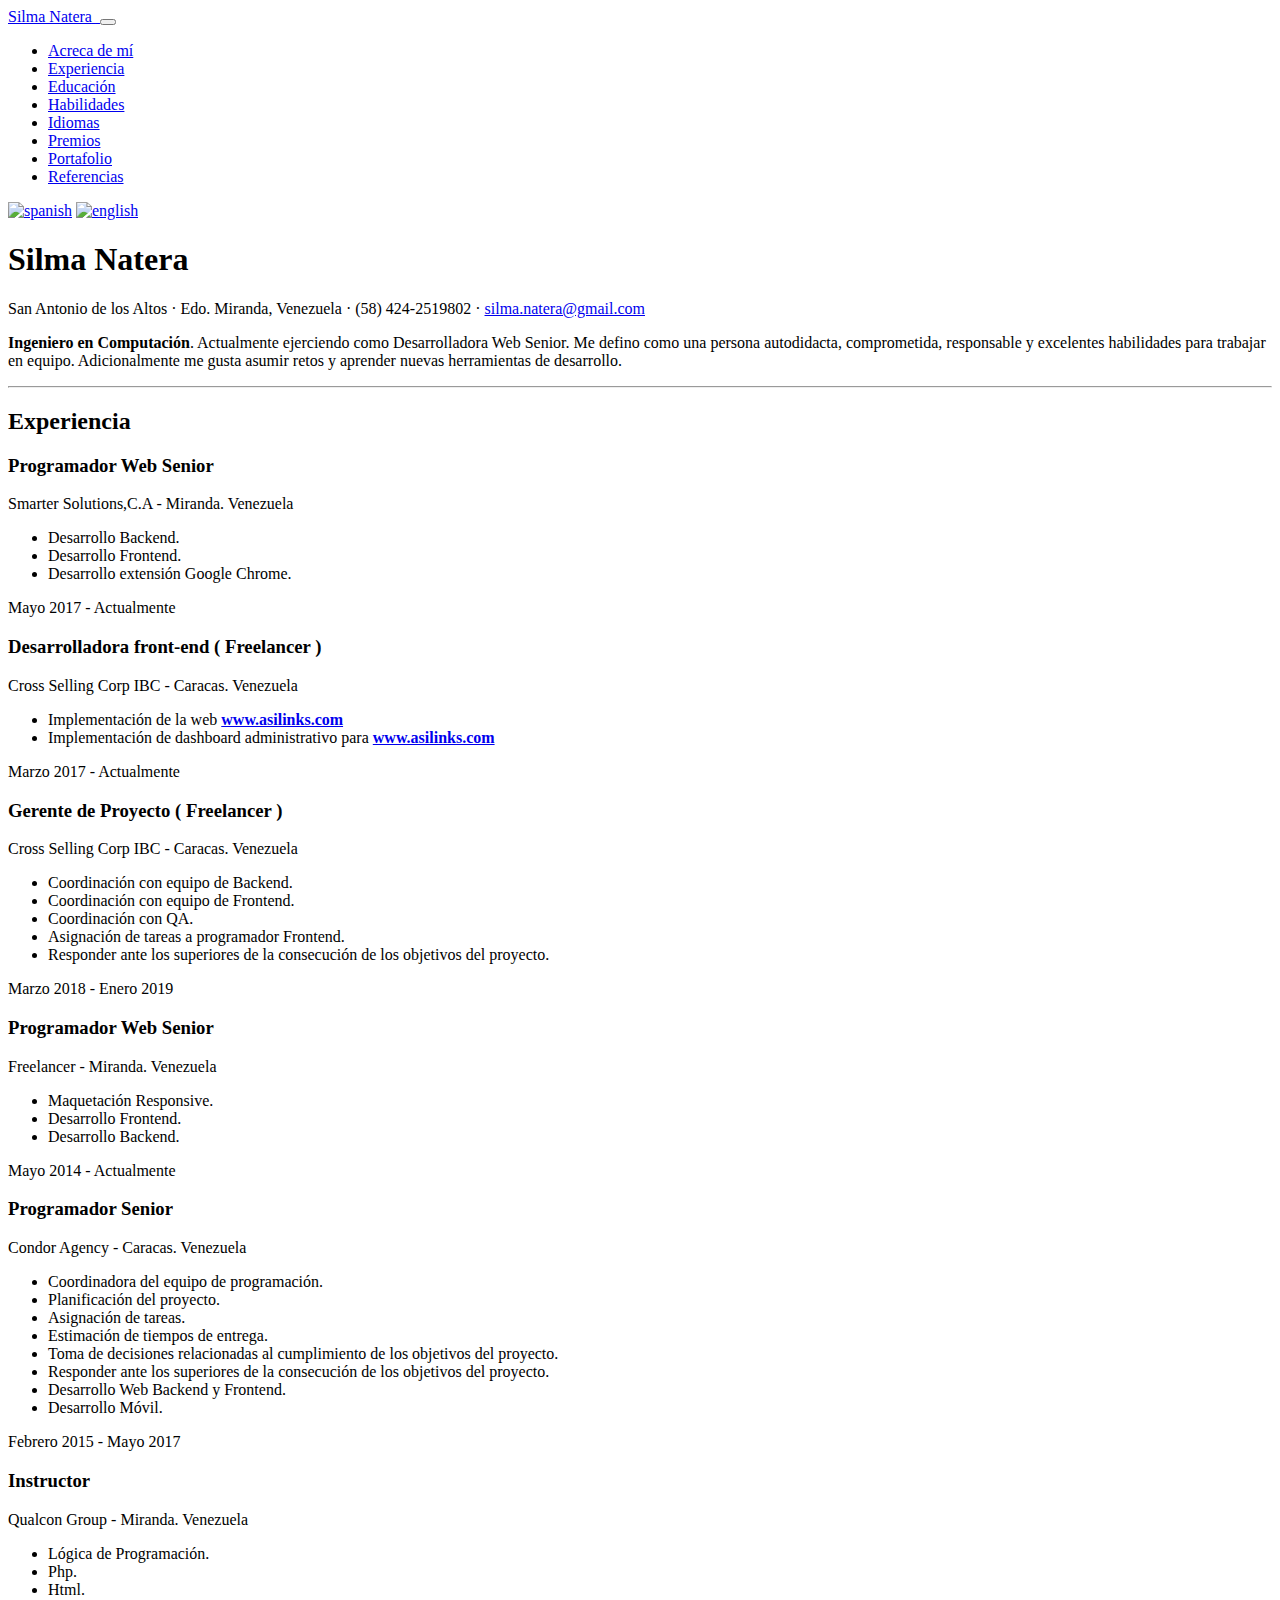
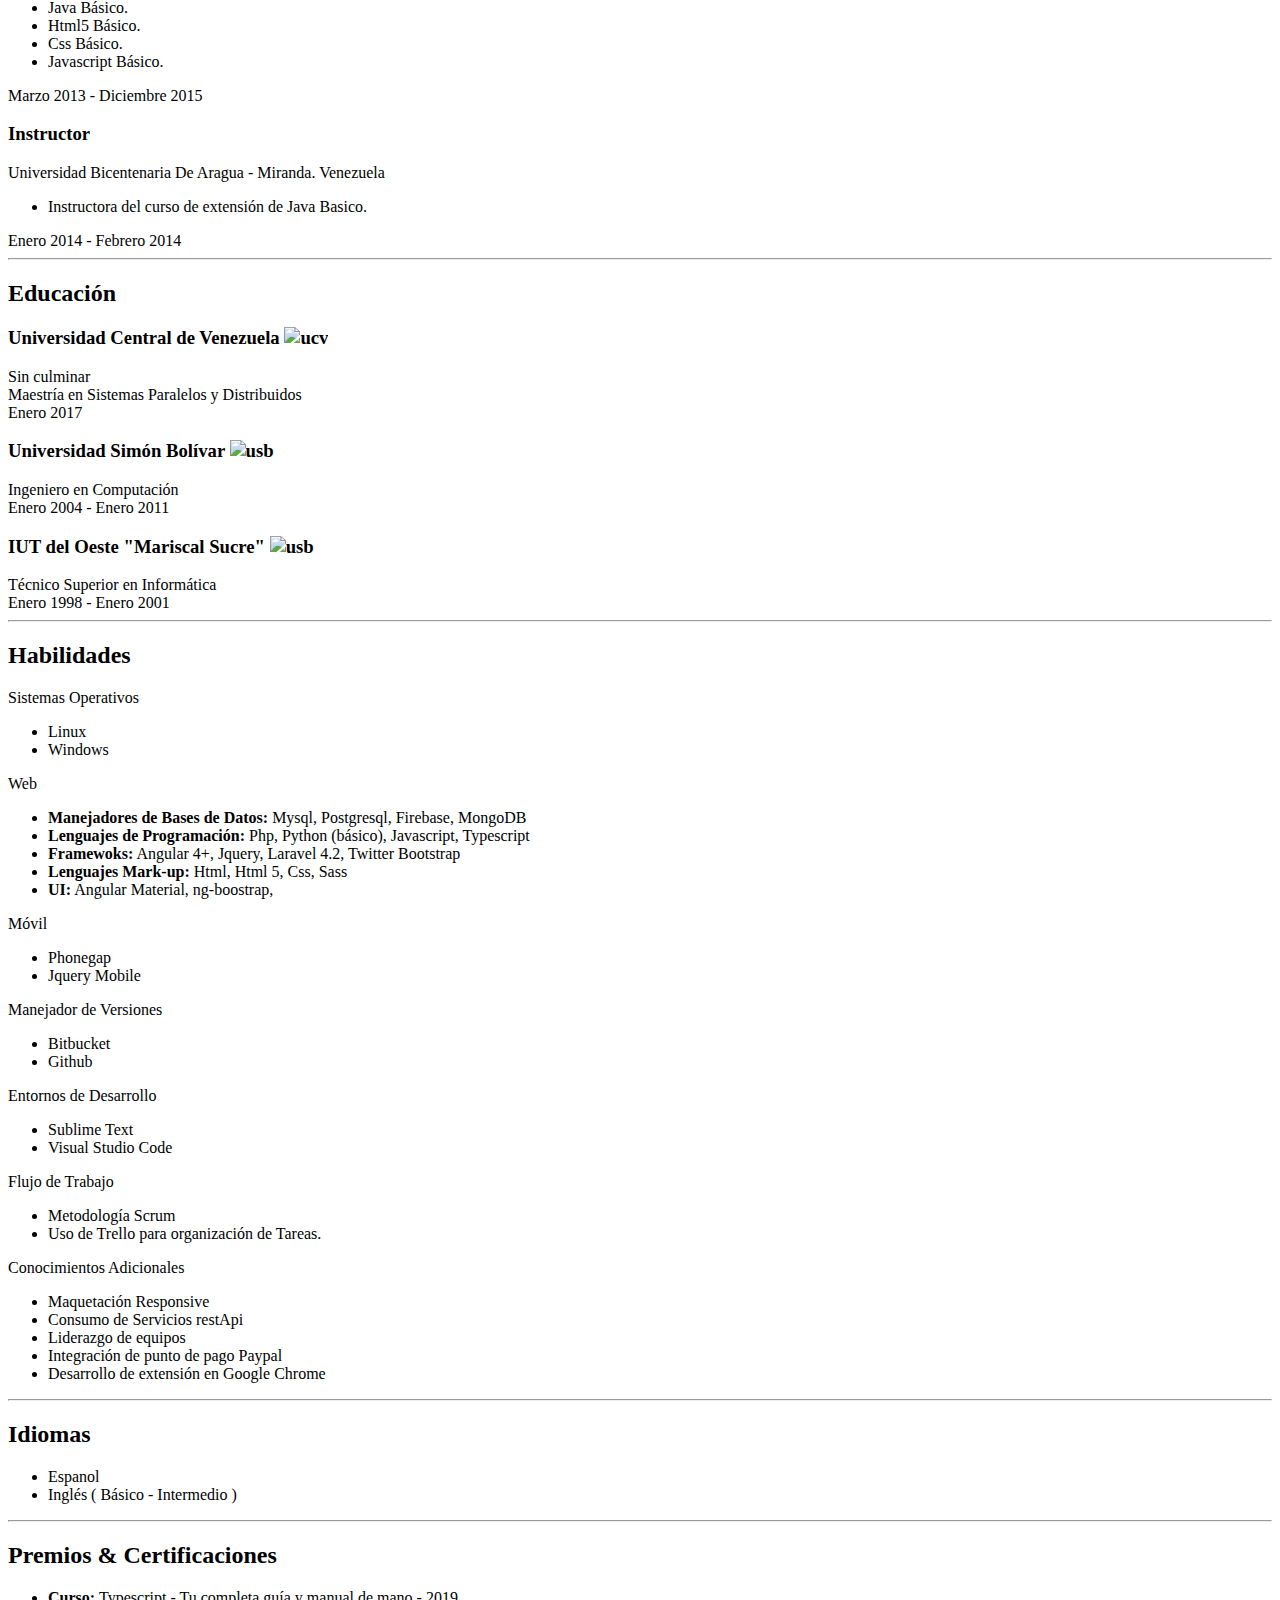
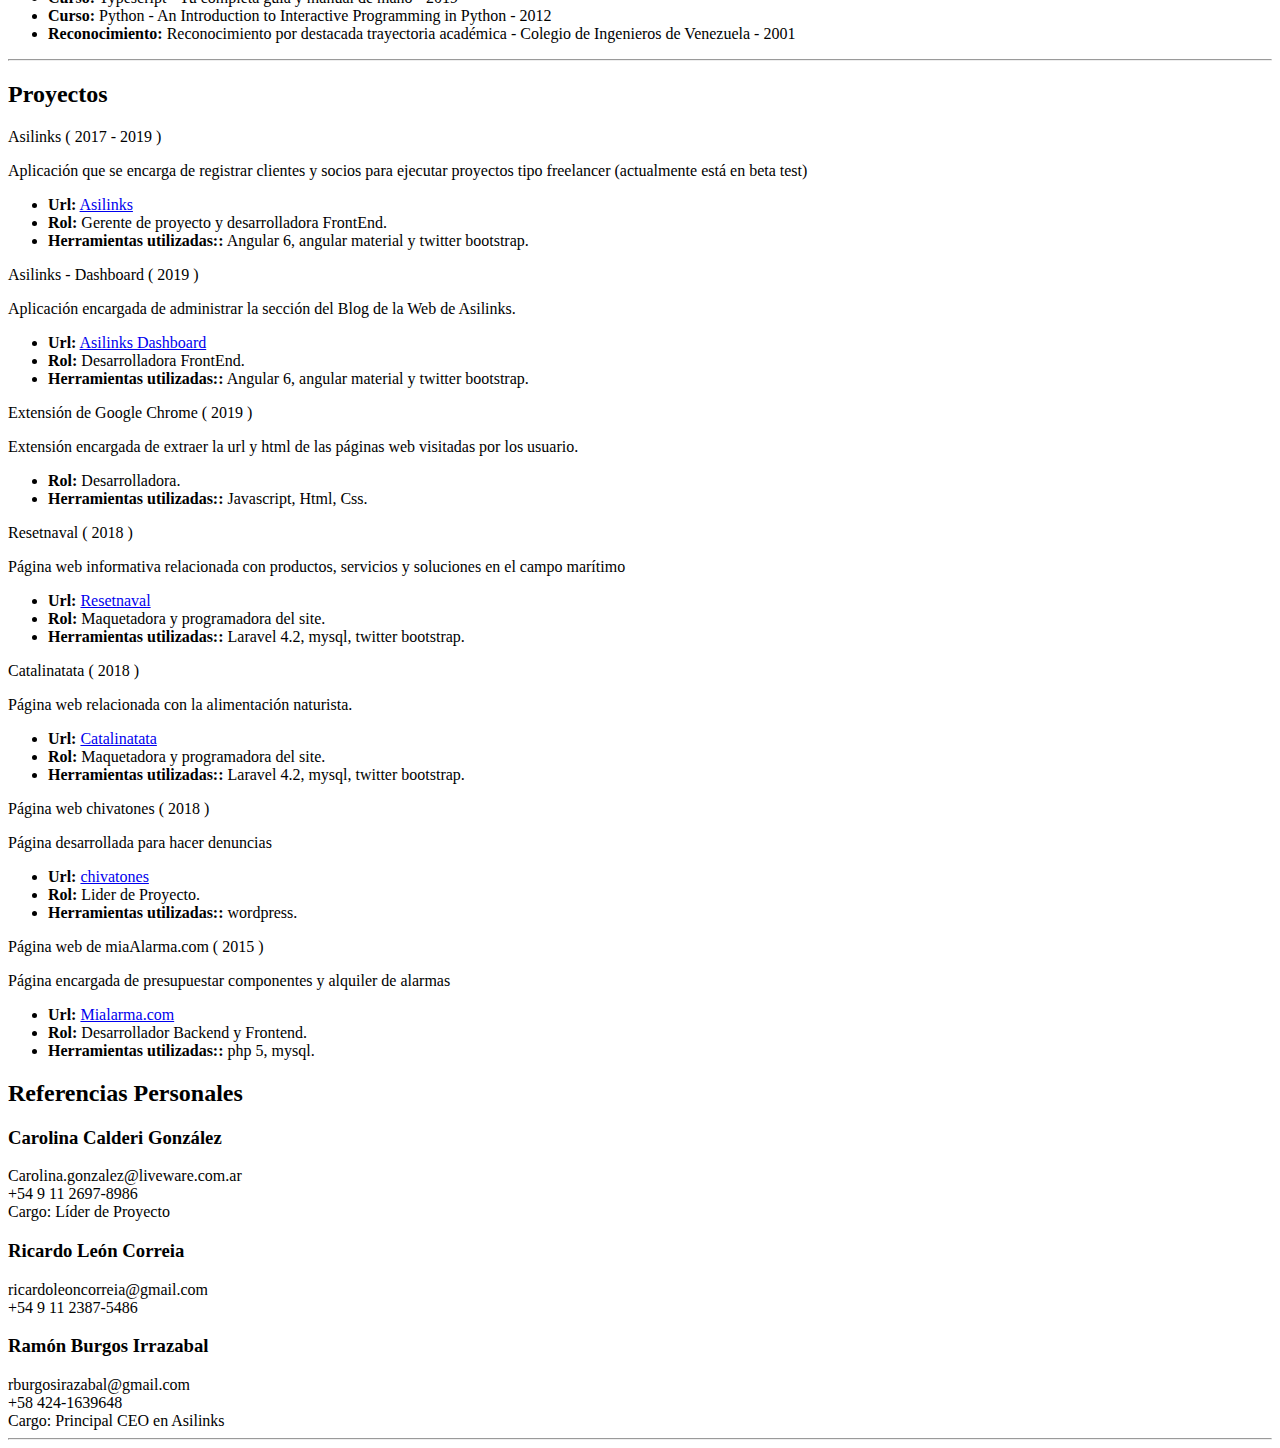
==== index.html @ e9c1b1b8 "Added new lenguage" ====
<!DOCTYPE html>
<html lang="en">

<head>

  <meta charset="utf-8">
  <meta name="viewport" content="width=device-width, initial-scale=1, shrink-to-fit=no">
  <meta name="description" content="">
  <meta name="author" content="">

  <title>Resume - Silma Natera</title>

  <!-- Bootstrap core CSS -->
  <link href="vendor/bootstrap/css/bootstrap.min.css" rel="stylesheet">

  <!-- Custom fonts for this template -->
  <link href="https://fonts.googleapis.com/css?family=Saira+Extra+Condensed:500,700" rel="stylesheet">
  <link href="https://fonts.googleapis.com/css?family=Muli:400,400i,800,800i" rel="stylesheet">
  <link href="vendor/fontawesome-free/css/all.min.css" rel="stylesheet">

  <!-- Custom styles for this template -->
  <link href="css/resume.min.css" rel="stylesheet">
  <link rel="stylesheet" href="css/personal.css">

</head>

<body id="page-top">

  <nav class="navbar navbar-expand-lg navbar-dark bg-primary fixed-top" id="sideNav">
    <a class="navbar-brand js-scroll-trigger" href="#page-top">
      <span class="d-block d-lg-none">Silma Natera</span>
      <span class="d-none d-lg-block">
        <img class="img-fluid img-profile rounded-circle mx-auto mb-2" src="img/perfil.png" alt="">
      </span>
    </a>
    <button class="navbar-toggler" type="button" data-toggle="collapse" data-target="#navbarSupportedContent" aria-controls="navbarSupportedContent" aria-expanded="false" aria-label="Toggle navigation">
      <span class="navbar-toggler-icon"></span>
    </button>
    <div class="collapse navbar-collapse" id="navbarSupportedContent">
      <ul class="navbar-nav">
        <li class="nav-item">
          <a class="nav-link js-scroll-trigger" href="#about">Acreca de mí</a>
        </li>
        <li class="nav-item">
          <a class="nav-link js-scroll-trigger" href="#experience">Experiencia</a>
        </li>
        <li class="nav-item">
          <a class="nav-link js-scroll-trigger" href="#education">Educación</a>
        </li>
        <li class="nav-item">
          <a class="nav-link js-scroll-trigger" href="#skills">Habilidades</a>
        </li>
        <li class="nav-item">
          <a class="nav-link js-scroll-trigger" href="#interests">Idiomas</a>
        </li>
        <li class="nav-item">
          <a class="nav-link js-scroll-trigger" href="#awards">Premios</a>
        </li>
        <li class="nav-item">
            <a class="nav-link js-scroll-trigger" href="#proyects">Portafolio</a>
          </li>
        <li class="nav-item">
          <a class="nav-link js-scroll-trigger" href="#references">Referencias</a>
        </li>
        
      </ul>
    </div>
  </nav>

  <div class="container-fluid p-0">
    <div class="w-100 flags"> 
      <a href="index.html"> <img class="img-fluid img-profile rounded-circle mx-auto mb-2" src="img/spanishbig.png" alt="spanish"></a>
      <a href="index-eng.html"><img class="img-fluid img-profile rounded-circle mx-auto mb-2" src="img/englishbig.png" alt="english"></a>
    </div>
    <section class="resume-section p-3 p-lg-5 d-flex align-items-center" id="about">
      <div class="w-100">
        <h1 class="mb-0">Silma
          <span class="text-primary">Natera</span>
        </h1>
        <div class="subheading mb-5">San Antonio de los Altos · Edo. Miranda, Venezuela · (58) 424-2519802 ·
          <a href="#">silma.natera@gmail.com</a>
        </div>
        <p class="lead mb-5">
          <b>Ingeniero en Computación</b>. Actualmente ejerciendo como Desarrolladora Web Senior. Me defino
          como una persona autodidacta, comprometida, responsable y excelentes habilidades para trabajar
          en equipo. Adicionalmente me gusta asumir retos y aprender nuevas herramientas de desarrollo.
        </p>
        <div class="social-icons">
          <a href="https://www.linkedin.com/in/silma-natera-71677119/" target="_blank">
            <i class="fab fa-linkedin-in"></i>
          </a>
          <a href="#">
            <i class="fab fa-github"></i>
          </a>
          <!-- <a href="#">
            <i class="fab fa-github"></i>
          </a>
          <a href="#">
            <i class="fab fa-twitter"></i>
          </a>
          <a href="#">
            <i class="fab fa-facebook-f"></i>
          </a> -->
        </div>
      </div>
    </section>

    <hr class="m-0">

    <section class="resume-section p-3 p-lg-5 d-flex justify-content-center" id="experience">
      <div class="w-100">
        <h2 class="mb-5">Experiencia</h2>

        <div class="resume-item d-flex flex-column flex-md-row justify-content-between mb-5">
          <div class="resume-content">
            <h3 class="mb-0">Programador Web Senior</h3>
            <div class="subheading mb-3">Smarter Solutions,C.A - Miranda. Venezuela </div>
            <ul class="fa-ul mb-0">
              <li>
                <i class="fa-li fa fa-check"></i>
                Desarrollo Backend.
              </li>
              <li>
                <i class="fa-li fa fa-check"></i>
                Desarrollo Frontend.
              </li>
              <li>
                <i class="fa-li fa fa-check"></i>
                Desarrollo extensión Google Chrome.
              </li>
            </ul>
          </div>
          <div class="resume-date text-md-right">
            <span class="text-primary">Mayo 2017 - Actualmente</span>
          </div>
        </div>

        <div class="resume-item d-flex flex-column flex-md-row justify-content-between mb-5">
          <div class="resume-content">
            <h3 class="mb-0">Desarrolladora front-end ( Freelancer )</h3>
            <div class="subheading mb-3">Cross Selling Corp IBC - Caracas. Venezuela </div>
            <ul class="fa-ul mb-0">
              <li>
                <i class="fa-li fa fa-check"></i>
                Implementación de la web <b><a href="https://dev.asilinks.com/" target="_blank">www.asilinks.com</a></b>
              </li>
              <li>
                <i class="fa-li fa fa-check"></i>
                Implementación de dashboard administrativo para <b><a href="https://dev.asilinks.com/" target="_blank">www.asilinks.com</a></b>
              </li>
            </ul>
          </div>
          <div class="resume-date text-md-right">
            <span class="text-primary">Marzo 2017 - Actualmente</span>
          </div>
        </div>

       

        <div class="resume-item d-flex flex-column flex-md-row justify-content-between mb-5">
          <div class="resume-content">
            <h3 class="mb-0">Gerente de Proyecto ( Freelancer )</h3>
            <div class="subheading mb-3">Cross Selling Corp IBC - Caracas. Venezuela</div>
            <ul class="fa-ul mb-0">
              <li>
                <i class="fa-li fa fa-check"></i>
                Coordinación con equipo de Backend.
              </li>
              <li>
                <i class="fa-li fa fa-check"></i>
                Coordinación con equipo de Frontend.
              </li>
              <li>
                <i class="fa-li fa fa-check"></i>
                Coordinación con QA.
              </li>
              <li>
                <i class="fa-li fa fa-check"></i>
                Asignación de tareas a programador Frontend.
              </li>
              <li>
                <i class="fa-li fa fa-check"></i>
                Responder ante los superiores de la consecución de los objetivos del proyecto.
              </li>
            </ul>
          </div>
          <div class="resume-date text-md-right">
            <span class="text-primary">Marzo 2018 - Enero 2019</span>
          </div>
        </div>

        <div class="resume-item d-flex flex-column flex-md-row justify-content-between mb-5">
          <div class="resume-content">
            <h3 class="mb-0">Programador Web Senior</h3>
            <div class="subheading mb-3">Freelancer - Miranda. Venezuela </div>
            <ul class="fa-ul mb-0">
              <li>
                <i class="fa-li fa fa-check"></i>
                Maquetación Responsive.
              </li>
              <li>
                <i class="fa-li fa fa-check"></i>
                Desarrollo Frontend.
              </li>
              <li>
                <i class="fa-li fa fa-check"></i>
                Desarrollo Backend.
              </li>
            </ul>
          </div>
          <div class="resume-date text-md-right">
            <span class="text-primary">Mayo 2014 - Actualmente</span>
          </div>
        </div>

        <div class="resume-item d-flex flex-column flex-md-row justify-content-between mb-5">
          <div class="resume-content">
            <h3 class="mb-0">Programador Senior</h3>
            <div class="subheading mb-3">Condor Agency - Caracas. Venezuela</div>
            <ul class="fa-ul mb-0">
              <li>
                <i class="fa-li fa fa-check"></i>
                Coordinadora del equipo de programación.
              </li>
              <li>
                <i class="fa-li fa fa-check"></i>
                Planificación del proyecto.
              </li>
              <li>
                <i class="fa-li fa fa-check"></i>
                Asignación de tareas.
              </li>
              <li>
                <i class="fa-li fa fa-check"></i>
                Estimación de tiempos de entrega.
              </li>
              <li>
                <i class="fa-li fa fa-check"></i>
                Toma de decisiones relacionadas al cumplimiento de los objetivos del proyecto.
              </li>
              <li>
                <i class="fa-li fa fa-check"></i>
                Responder ante los superiores de la consecución de los objetivos del proyecto.
              </li>
              <li>
                <i class="fa-li fa fa-check"></i>
                Desarrollo Web Backend y Frontend.
              </li>
              <li>
                <i class="fa-li fa fa-check"></i>
                Desarrollo Móvil.
              </li>
            </ul>
          </div>
          <div class="resume-date text-md-right">
            <span class="text-primary">Febrero 2015 - Mayo 2017</span>
          </div>
        </div>

        <div class="resume-item d-flex flex-column flex-md-row justify-content-between mb-5">
          <div class="resume-content">
            <h3 class="mb-0">Instructor</h3>
            <div class="subheading mb-3">Qualcon Group - Miranda. Venezuela</div>
            <ul class="fa-ul mb-0">
              <li>
                <i class="fa-li fa fa-check"></i>
                Lógica de Programación.
              </li>
              <li>
                <i class="fa-li fa fa-check"></i>
                Php.
              </li>
              <li>
                <i class="fa-li fa fa-check"></i>
                Html.
              </li>
              <li>
                <i class="fa-li fa fa-check"></i>
                Java Básico.
              </li>
              <li>
                <i class="fa-li fa fa-check"></i>
                Html5 Básico.
              </li>
              <li>
                <i class="fa-li fa fa-check"></i>
                Css Básico.
              </li>
              <li>
                <i class="fa-li fa fa-check"></i>
                Javascript Básico.
              </li>
            </ul>
          </div>
          <div class="resume-date text-md-right">
            <span class="text-primary">Marzo 2013 - Diciembre 2015</span>
          </div>
        </div>

        <div class="resume-item d-flex flex-column flex-md-row justify-content-between">
          <div class="resume-content">
            <h3 class="mb-0">Instructor</h3>
            <div class="subheading mb-3">Universidad Bicentenaria De Aragua - Miranda. Venezuela</div>
            <ul class="fa-ul mb-0">
              <li>
                <i class="fa-li fa fa-check"></i>
                Instructora del curso de extensión de Java Basico.
              </li>
            </ul>
          </div>
          <div class="resume-date text-md-right">
            <span class="text-primary">Enero 2014 - Febrero 2014</span>
          </div>
        </div>

      </div>

    </section>

    <hr class="m-0">

    <section class="resume-section p-3 p-lg-5 d-flex align-items-center" id="education">
      <div class="w-100">
        <h2 class="mb-5">Educación</h2>

        <div class="resume-item d-flex flex-column flex-md-row justify-content-between mb-5">
          <div class="resume-content">
            <h3 class="mb-0">Universidad Central de Venezuela <img src="img/ucv.jpeg" alt="ucv" style="width:10%"></h3>
            <div class="subheading mb-3"> Sin culminar</div>
            <div>Maestría en Sistemas Paralelos y Distribuidos</div>
            
          </div>
          <div class="resume-date text-md-right">
            <span class="text-primary">Enero 2017</span>
          </div>
        </div>

        <div class="resume-item d-flex flex-column flex-md-row justify-content-between mb-5">
          <div class="resume-content">
            <h3 class="mb-0">Universidad Simón Bolívar <img src="img/usb.png" alt="usb" style="width:10%"></h3>
            <div class="subheading mb-3"> Ingeniero en Computación</div>
            
          </div>
          <div class="resume-date text-md-right">
            <span class="text-primary">Enero 2004 - Enero 2011</span>
          </div>
        </div>

        <div class="resume-item d-flex flex-column flex-md-row justify-content-between mb-5">
          <div class="resume-content">
            <h3 class="mb-0">IUT del Oeste "Mariscal Sucre" <img src="img/iutoms.jpeg" alt="usb" style="width:10%"></h3>
            <div class="subheading mb-3"> Técnico Superior en Informática</div>
            
          </div>
          <div class="resume-date text-md-right">
            <span class="text-primary">Enero 1998 - Enero 2001</span>
          </div>
        </div>

      </div>
    </section>

    <hr class="m-0">

    <section class="resume-section p-3 p-lg-5 d-flex align-items-center" id="skills">
      <div class="w-100">
        <h2 class="mb-5">Habilidades</h2>
        <div class="subheading">Sistemas Operativos</div>
        <ul class="fa-ul mb-0">
          <li>
            <i class="fa-li fa fa-check"></i>
            Linux
          </li>
          <li>
            <i class="fa-li fa fa-check"></i>
            Windows
          </li>
        </ul>
        
        <div class="mb-3"></div>
        <div class="subheading">Web</div>
        <ul class="fa-ul mb-0">
          <li>
            <i class="fa-li fa fa-check"></i>
            <b>Manejadores de Bases de Datos:</b>
            Mysql, Postgresql, Firebase, MongoDB
          </li>
          <li>
            <i class="fa-li fa fa-check"></i>
            <b>Lenguajes de Programación:</b>
            Php, Python (básico), Javascript, Typescript
          </li>
          <li>
            <i class="fa-li fa fa-check"></i>
            <b>Framewoks:</b>
            Angular 4+, Jquery, Laravel 4.2, Twitter Bootstrap
          </li>
          <li>
            <i class="fa-li fa fa-check"></i>
            <b>Lenguajes Mark-up:</b>
            Html, Html 5, Css, Sass  
          </li>
          <li>
            <i class="fa-li fa fa-check"></i>
            <b>UI:</b>
            Angular Material, ng-boostrap, 
          </li>
        </ul>

        <div class="mb-3"></div>
        <div class="subheading">Móvil</div>
        <ul class="fa-ul mb-0">
          <li>
            <i class="fa-li fa fa-check"></i>
            Phonegap
          </li>
          <li>
            <i class="fa-li fa fa-check"></i>
            Jquery Mobile
          </li>
        </ul>

        <div class="mb-3"></div>
        <div class="subheading">Manejador de Versiones</div>
        <ul class="fa-ul mb-0">
          <li>
            <i class="fa-li fa fa-check"></i>
            Bitbucket
          </li>
          <li>
            <i class="fa-li fa fa-check"></i>
            Github
          </li>
        </ul>

        <div class="mb-3"></div>
        <div class="subheading">Entornos de Desarrollo</div>
        <ul class="fa-ul mb-0">
          <li>
            <i class="fa-li fa fa-check"></i>
            Sublime Text
          </li>
          <li>
            <i class="fa-li fa fa-check"></i>
            Visual Studio Code
          </li>
        </ul>

        <div class="mb-3"></div>
        <div class="subheading">Flujo de Trabajo</div>
        <ul class="fa-ul mb-0">
          <li>
            <i class="fa-li fa fa-check"></i>
            Metodología Scrum
          </li>
          <li>
            <i class="fa-li fa fa-check"></i>
            Uso de Trello para organización de Tareas.
          </li>
        </ul>

        <div class="mb-3"></div>
        <div class="subheading">Conocimientos Adicionales</div>
        <ul class="fa-ul mb-0">
          <li>
            <i class="fa-li fa fa-check"></i>
            Maquetación Responsive
          </li>
          <li>
            <i class="fa-li fa fa-check"></i>
            Consumo de Servicios restApi
          </li>
          <li>
            <i class="fa-li fa fa-check"></i>
            Liderazgo de equipos
          </li>
          <li>
            <i class="fa-li fa fa-check"></i>
            Integración de punto de pago Paypal
          </li>
          <li>
            <i class="fa-li fa fa-check"></i>
            Desarrollo de extensión en Google Chrome
          </li>
        </ul>
      </div>
    </section>

    <hr class="m-0">

    <section class="resume-section p-3 p-lg-5 d-flex align-items-center" id="interests">
      <div class="w-100">
        <h2 class="mb-5">Idiomas</h2>
        <ul class="fa-ul mb-0">
          <li>
            <i class="fa-li fa fa-check"></i>
            Espanol
          </li>
          <li>
            <i class="fa-li fa fa-check"></i>
            Inglés ( Básico - Intermedio )
          </li>
        </ul>
      </div>
    </section>

    <hr class="m-0">

    <section class="resume-section p-3 p-lg-5 d-flex align-items-center" id="awards">
      <div class="w-100">
        <h2 class="mb-5">Premios &amp; Certificaciones</h2>
        <ul class="fa-ul mb-0">
          <li>
            <i class="fa-li fa fa-trophy text-warning"></i>
            <b>Curso: </b>Typescript - Tu completa guía y manual de mano - 2019
          </li>
          <li>
            <i class="fa-li fa fa-trophy text-warning"></i>
            <b>Curso: </b>Python - An Introduction to Interactive Programming in Python - 2012
          </li>
          <li>
            <i class="fa-li fa fa-trophy text-warning"></i>
            <b>Reconocimiento: </b>Reconocimiento por destacada trayectoria académica - Colegio de Ingenieros de Venezuela - 2001
          </li>
        </ul>
      </div>
    </section>
  
    <hr class="m-0">

    <section class="resume-section p-3 p-lg-5 d-flex align-items-center" id="proyects">
      <div class="w-100">
        <h2 class="mb-5">Proyectos</h2>

        <div class="subheading">
            Asilinks ( 2017 - 2019 )
          </div>
          <p>Aplicación que se encarga de registrar clientes y socios para ejecutar proyectos tipo freelancer (actualmente está en beta test)</p>
          <ul class="fa-ul mb-0">
            <li>
              <i class="fa-li fa fa-check"></i>
              <b>Url:</b> <a href="https://dev.asilinks.com/" target="_blank">Asilinks</a>
            </li>
            <li>
              <i class="fa-li fa fa-check"></i>
              <b>Rol:</b> Gerente de proyecto y desarrolladora FrontEnd.
            </li>
            <li>
              <i class="fa-li fa fa-check"></i>
              <b>Herramientas utilizadas::</b> Angular 6, angular material y twitter bootstrap.
            </li>
          </ul>
          
          <div class="mb-3"></div>
          <div class="subheading">
              Asilinks - Dashboard ( 2019 )
            </div>
            <p>Aplicación encargada de administrar la sección del Blog de la Web de Asilinks.</p>
            <ul class="fa-ul mb-0">
              <li>
                <i class="fa-li fa fa-check"></i>
                <b>Url:</b> <a href="https://dev.asilinks.com/" target="_blank">Asilinks Dashboard</a>
              </li>
              <li>
                <i class="fa-li fa fa-check"></i>
                <b>Rol:</b> Desarrolladora FrontEnd.
              </li>
              <li>
                <i class="fa-li fa fa-check"></i>
                <b>Herramientas utilizadas::</b> Angular 6, angular material y twitter bootstrap.
              </li>
            </ul>

          <div class="mb-3"></div>
          <div class="subheading">
              Extensión de Google Chrome ( 2019 )
            </div>
            <p>Extensión encargada de extraer la url y html de las páginas web visitadas por los usuario.</p>
            <ul class="fa-ul mb-0">
              <!-- <li>
                <i class="fa-li fa fa-check"></i>
                <b>Url:</b> <a href="http://www.chivatones.com/" target="_blank">chivatones</a>
              </li> -->
              <li>
                <i class="fa-li fa fa-check"></i>
                <b>Rol:</b> Desarrolladora.
              </li>
              <li>
                <i class="fa-li fa fa-check"></i>
                <b>Herramientas utilizadas::</b> Javascript, Html, Css.
              </li>
            </ul>
        
        <div class="mb-3"></div>
        <div class="subheading">
          Resetnaval ( 2018 )
        </div>
        <p>Página web informativa relacionada con productos, servicios y soluciones en el campo marítimo</p>
        <ul class="fa-ul mb-0">
          <li>
            <i class="fa-li fa fa-check"></i>
            <b>Url:</b> <a href="http://resetnaval.com/" target="_blank">Resetnaval</a>
          </li>
          <li>
            <i class="fa-li fa fa-check"></i>
            <b>Rol:</b> Maquetadora y programadora del site.
          </li>
          <li>
            <i class="fa-li fa fa-check"></i>
            <b>Herramientas utilizadas::</b> Laravel 4.2, mysql, twitter bootstrap.
          </li>
        </ul>
        
        <div class="mb-3"></div>
        <div class="subheading">
            Catalinatata ( 2018 )
          </div>
          <p>Página web relacionada con la alimentación naturista.</p>
          <ul class="fa-ul mb-0">
            <li>
              <i class="fa-li fa fa-check"></i>
              <b>Url:</b> <a href="http://catalinatata.com/public/" target="_blank">Catalinatata</a>
            </li>
            <li>
              <i class="fa-li fa fa-check"></i>
              <b>Rol:</b> Maquetadora y programadora del site.
            </li>
            <li>
              <i class="fa-li fa fa-check"></i>
              <b>Herramientas utilizadas::</b> Laravel 4.2, mysql, twitter bootstrap.
            </li>
          </ul>
          
          <div class="mb-3"></div>
          <div class="subheading">
              Página web chivatones ( 2018 )
            </div>
            <p>Página desarrollada para hacer denuncias</p>
            <ul class="fa-ul mb-0">
              <li>
                <i class="fa-li fa fa-check"></i>
                <b>Url:</b> <a href="http://www.chivatones.com/" target="_blank">chivatones</a>
              </li>
              <li>
                <i class="fa-li fa fa-check"></i>
                <b>Rol:</b> Lider de Proyecto.
              </li>
              <li>
                <i class="fa-li fa fa-check"></i>
                <b>Herramientas utilizadas::</b> wordpress.
              </li>
            </ul>

          <div class="mb-3"></div>
          <div class="subheading">
              Página web de miaAlarma.com ( 2015 )
            </div>
            <p>Página encargada de presupuestar componentes y alquiler de alarmas</p>
            <ul class="fa-ul mb-0">
              <li>
                <i class="fa-li fa fa-check"></i>
                <b>Url:</b> <a href="https://www.mialarmavenezuela.com/index.php?pais=VE&lang=ES" target="_blank">Mialarma.com</a>
              </li>
              <li>
                <i class="fa-li fa fa-check"></i>
                <b>Rol:</b> Desarrollador Backend y Frontend.
              </li>
              <li>
                <i class="fa-li fa fa-check"></i>
                <b>Herramientas utilizadas::</b> php 5, mysql.
              </li>
            </ul>
          
      </div>
    </section>

    <section class="resume-section p-3 p-lg-5 d-flex justify-content-center" id="references">
        <div class="w-100">
          <h2 class="mb-5">Referencias Personales</h2>
          
          <div class="resume-item d-flex flex-column flex-md-row justify-content-between mb-5">
            <div class="resume-content">
              <h3 class="mb-0">Carolina Calderi González</h3>
              <div class="subheading mb-3">Carolina.gonzalez@liveware.com.ar</div>
            </div>
            <div class="resume-date text-md-right">
              <span class="text-primary">+54 9 11 2697-8986</span><br>
              <span class="text-primary">Cargo: Líder de Proyecto</span>
            </div>
          </div>

          <div class="resume-item d-flex flex-column flex-md-row justify-content-between mb-5">
            <div class="resume-content">
              <h3 class="mb-0">Ricardo León Correia</h3>
              <div class="subheading mb-3">ricardoleoncorreia@gmail.com</div>
            </div>
            <div class="resume-date text-md-right">
              <span class="text-primary">+54 9 11 2387-5486</span><br>
            </div>
          </div>

          <div class="resume-item d-flex flex-column flex-md-row justify-content-between mb-5">
            <div class="resume-content">
              <h3 class="mb-0">Ramón Burgos Irrazabal</h3>
              <div class="subheading mb-3">rburgosirazabal@gmail.com</div>
            </div>
            <div class="resume-date text-md-right">
              <span class="text-primary">+58 424-1639648</span><br>
              <span class="text-primary">Cargo: Principal CEO en Asilinks</span>
            </div>
          </div>
  
        </div>
  
      </section>
  
      <hr class="m-0">

  </div>

  <!-- Bootstrap core JavaScript -->
  <script src="vendor/jquery/jquery.min.js"></script>
  <script src="vendor/bootstrap/js/bootstrap.bundle.min.js"></script>

  <!-- Plugin JavaScript -->
  <script src="vendor/jquery-easing/jquery.easing.min.js"></script>

  <!-- Custom scripts for this template -->
  <script src="js/resume.min.js"></script>

</body>

</html>
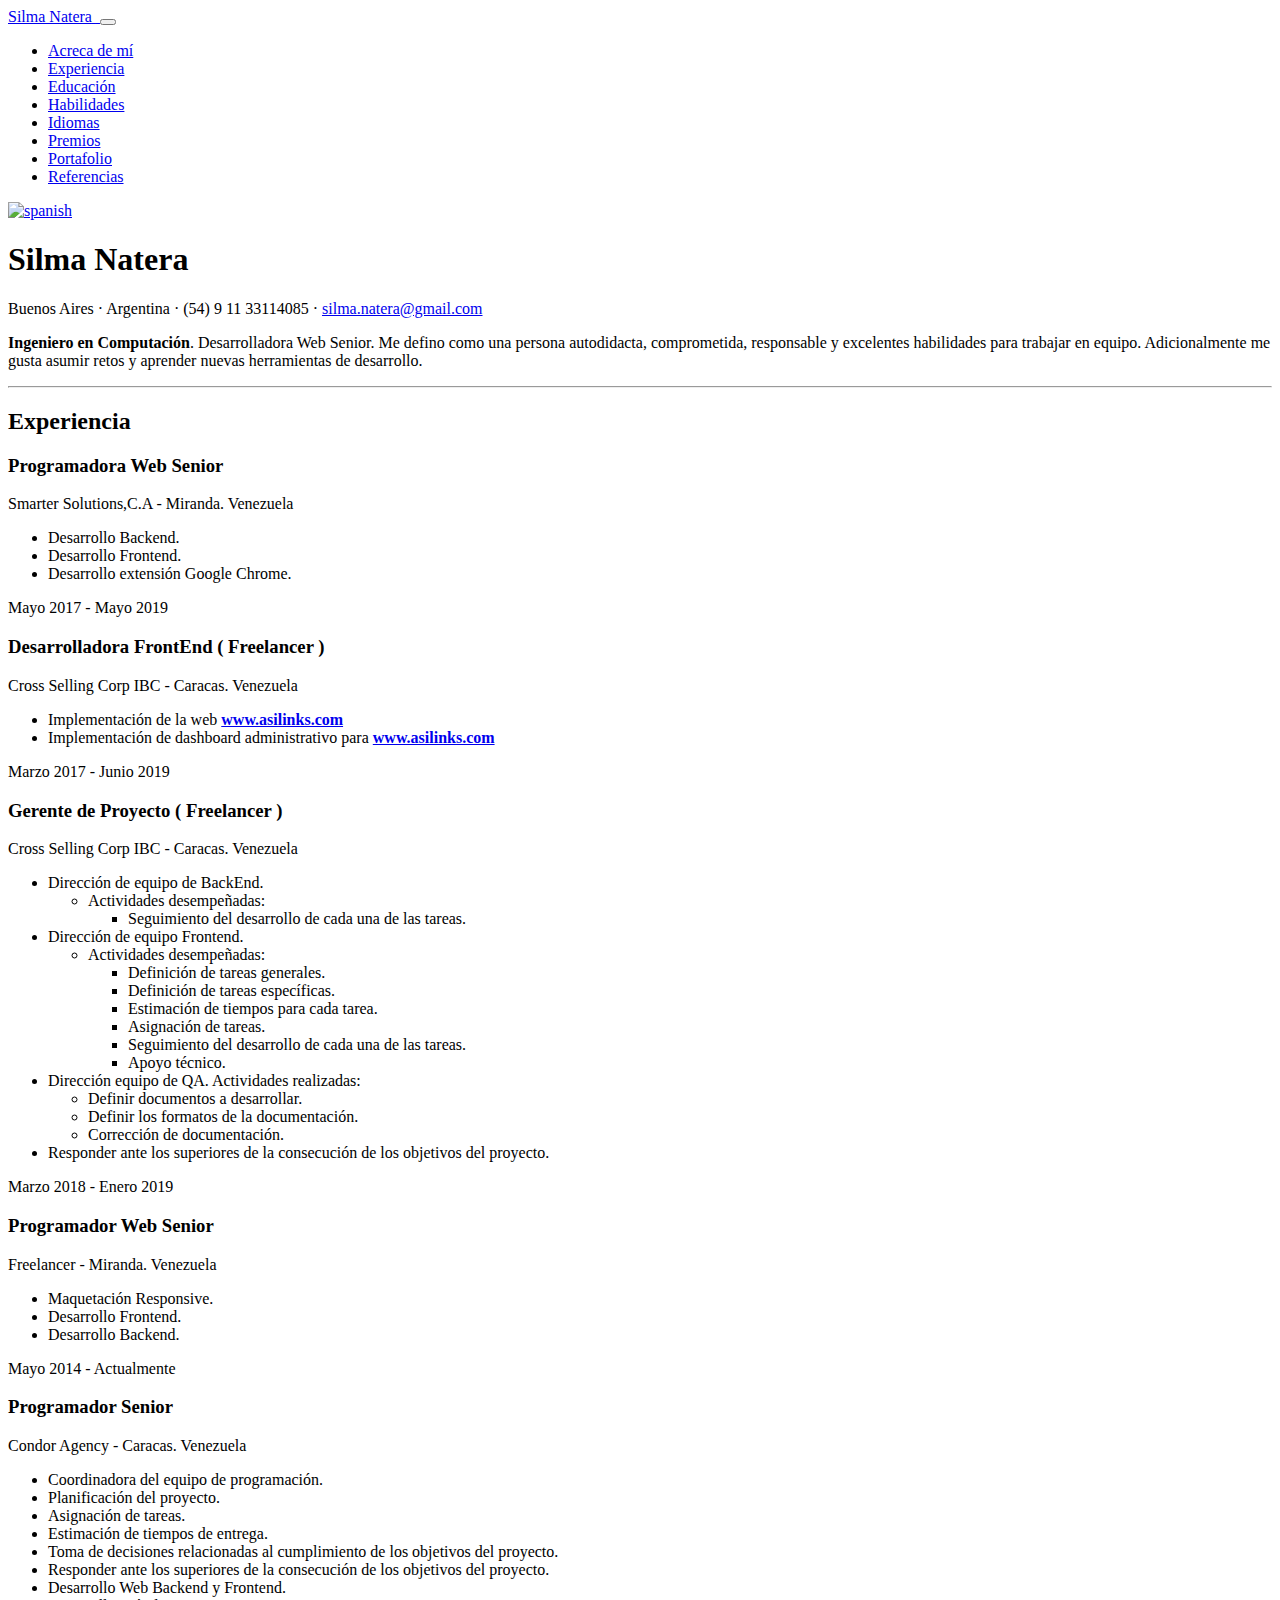
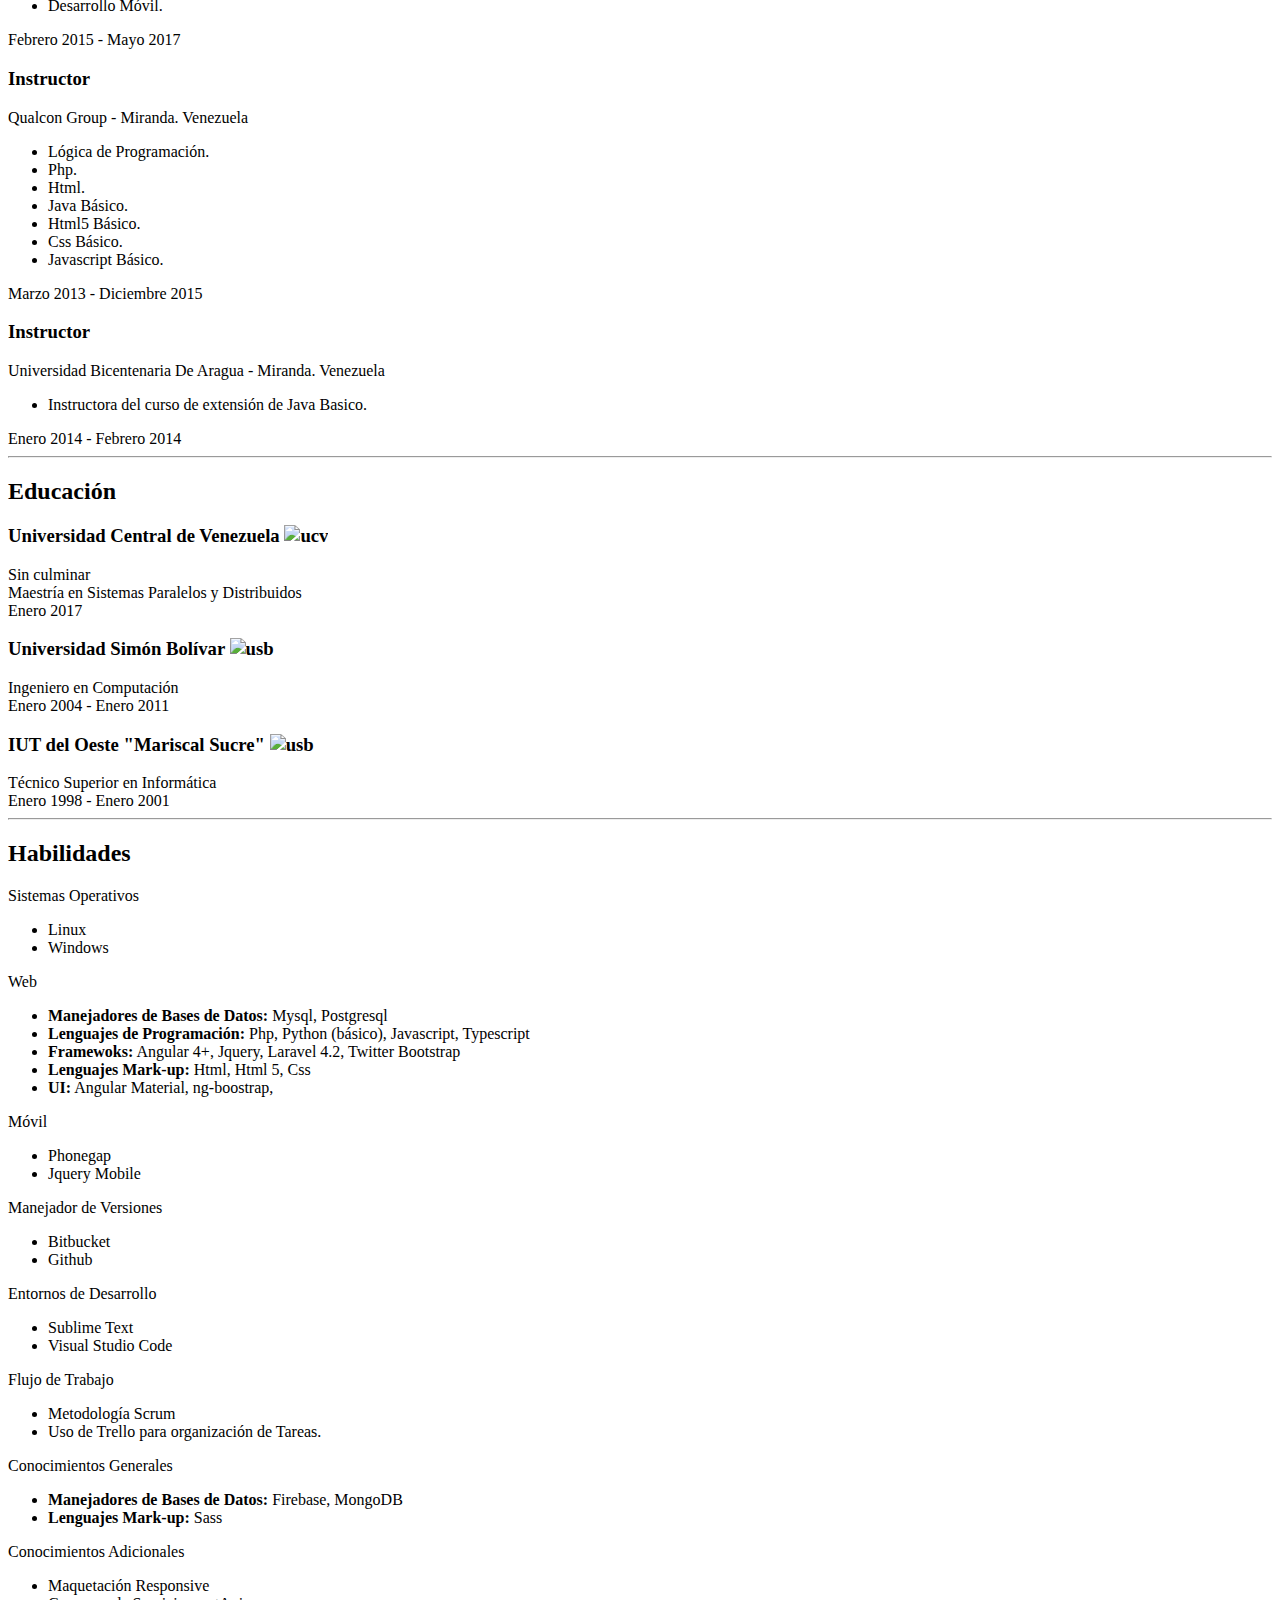
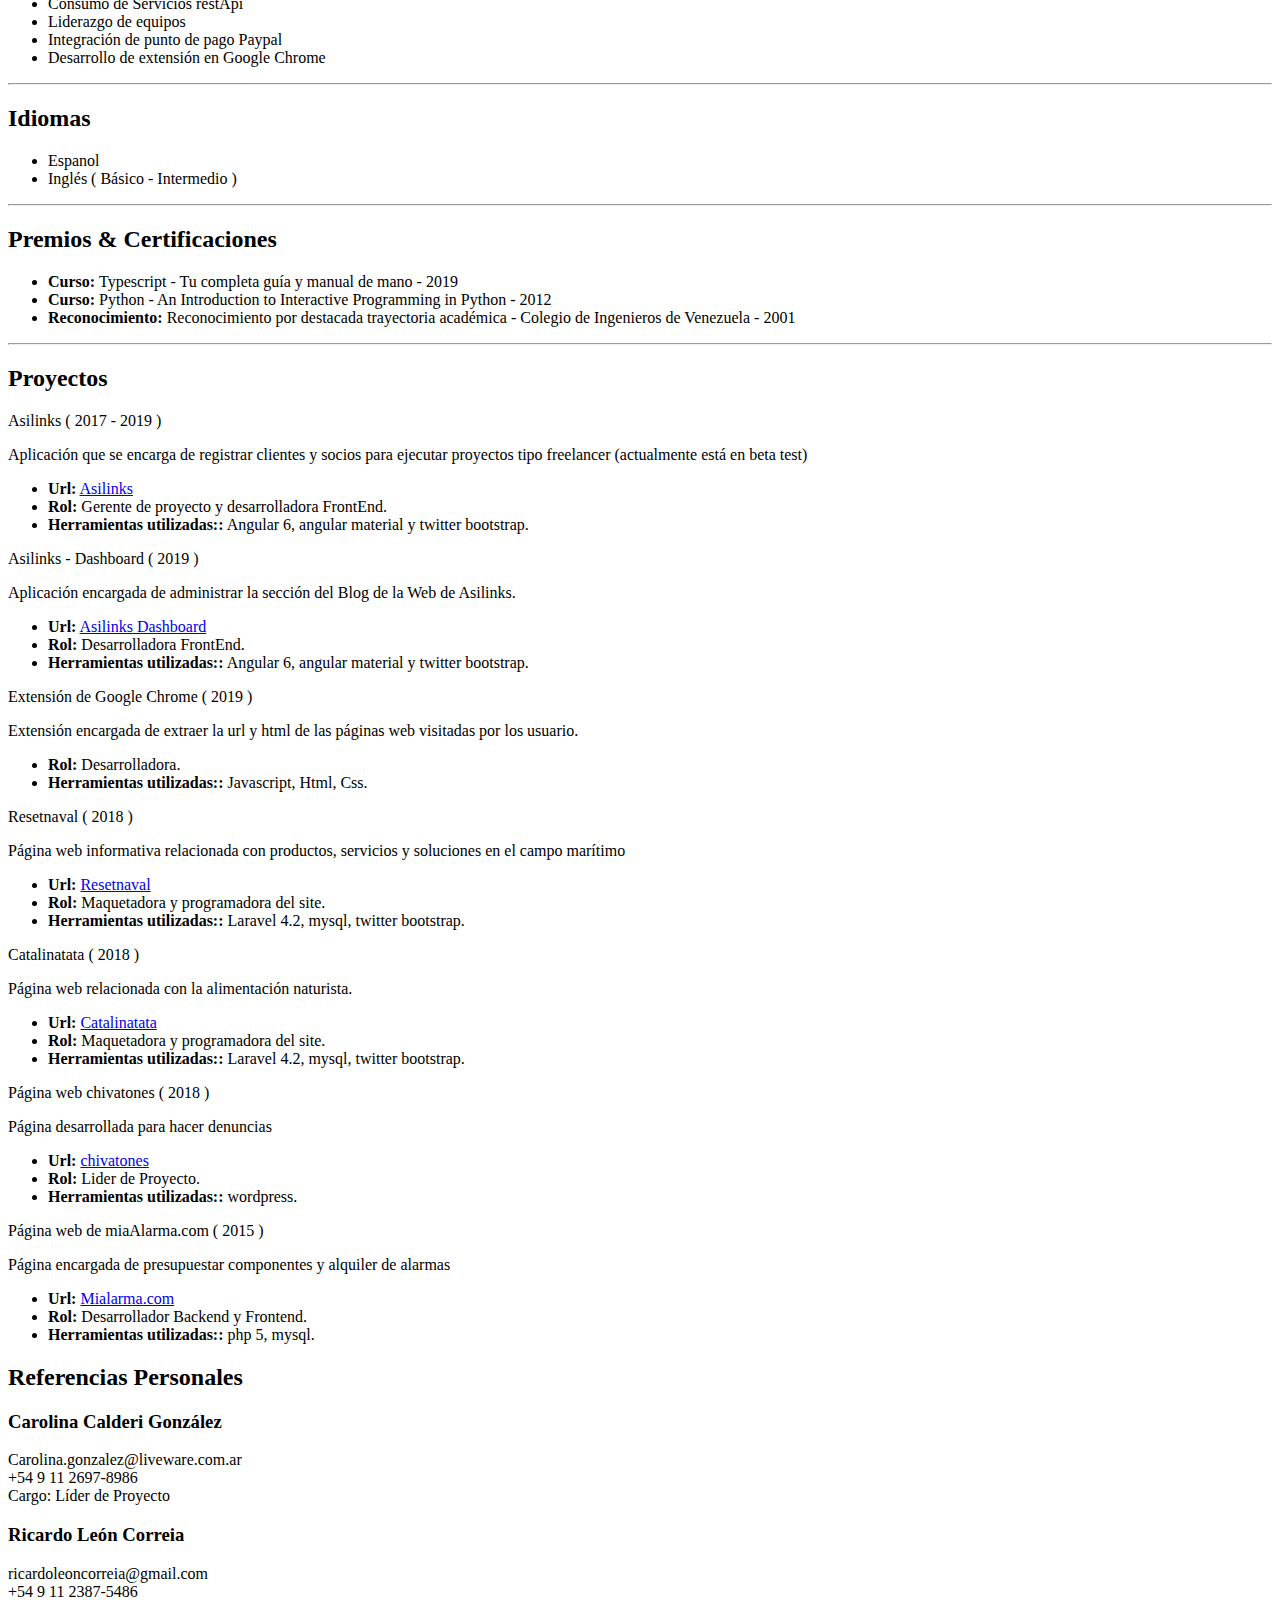
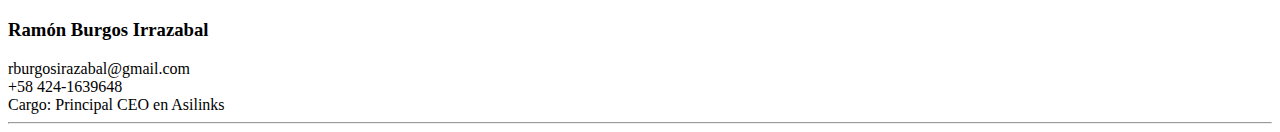
==== commit dd811e0d: "Update 26-06-2019" ====
--- a/index.html
+++ b/index.html
@@ -70,18 +70,18 @@
   <div class="container-fluid p-0">
     <div class="w-100 flags"> 
       <a href="index.html"> <img class="img-fluid img-profile rounded-circle mx-auto mb-2" src="img/spanishbig.png" alt="spanish"></a>
-      <a href="index-eng.html"><img class="img-fluid img-profile rounded-circle mx-auto mb-2" src="img/englishbig.png" alt="english"></a>
+      <!-- <a href="index-eng.html"><img class="img-fluid img-profile rounded-circle mx-auto mb-2" src="img/englishbig.png" alt="english"></a> -->
     </div>
     <section class="resume-section p-3 p-lg-5 d-flex align-items-center" id="about">
       <div class="w-100">
         <h1 class="mb-0">Silma
           <span class="text-primary">Natera</span>
         </h1>
-        <div class="subheading mb-5">San Antonio de los Altos · Edo. Miranda, Venezuela · (58) 424-2519802 ·
+        <div class="subheading mb-5">Buenos Aires · Argentina · (54) 9 11 33114085 ·
           <a href="#">silma.natera@gmail.com</a>
         </div>
         <p class="lead mb-5">
-          <b>Ingeniero en Computación</b>. Actualmente ejerciendo como Desarrolladora Web Senior. Me defino
+          <b>Ingeniero en Computación</b>. Desarrolladora Web Senior. Me defino
           como una persona autodidacta, comprometida, responsable y excelentes habilidades para trabajar
           en equipo. Adicionalmente me gusta asumir retos y aprender nuevas herramientas de desarrollo.
         </p>
@@ -92,9 +92,7 @@
           <a href="#">
             <i class="fab fa-github"></i>
           </a>
-          <!-- <a href="#">
-            <i class="fab fa-github"></i>
-          </a>
+          <!--
           <a href="#">
             <i class="fab fa-twitter"></i>
           </a>
@@ -113,7 +111,7 @@
 
         <div class="resume-item d-flex flex-column flex-md-row justify-content-between mb-5">
           <div class="resume-content">
-            <h3 class="mb-0">Programador Web Senior</h3>
+            <h3 class="mb-0">Programadora Web Senior</h3>
             <div class="subheading mb-3">Smarter Solutions,C.A - Miranda. Venezuela </div>
             <ul class="fa-ul mb-0">
               <li>
@@ -131,27 +129,27 @@
             </ul>
           </div>
           <div class="resume-date text-md-right">
-            <span class="text-primary">Mayo 2017 - Actualmente</span>
-          </div>
-        </div>
-
-        <div class="resume-item d-flex flex-column flex-md-row justify-content-between mb-5">
-          <div class="resume-content">
-            <h3 class="mb-0">Desarrolladora front-end ( Freelancer )</h3>
+            <span class="text-primary">Mayo 2017 - Mayo 2019</span>
+          </div>
+        </div>
+
+        <div class="resume-item d-flex flex-column flex-md-row justify-content-between mb-5">
+          <div class="resume-content">
+            <h3 class="mb-0">Desarrolladora FrontEnd ( Freelancer )</h3>
             <div class="subheading mb-3">Cross Selling Corp IBC - Caracas. Venezuela </div>
             <ul class="fa-ul mb-0">
               <li>
                 <i class="fa-li fa fa-check"></i>
-                Implementación de la web <b><a href="https://dev.asilinks.com/" target="_blank">www.asilinks.com</a></b>
-              </li>
-              <li>
-                <i class="fa-li fa fa-check"></i>
-                Implementación de dashboard administrativo para <b><a href="https://dev.asilinks.com/" target="_blank">www.asilinks.com</a></b>
-              </li>
-            </ul>
-          </div>
-          <div class="resume-date text-md-right">
-            <span class="text-primary">Marzo 2017 - Actualmente</span>
+                Implementación de la web <b><a href="https://asilinks.com/" target="_blank">www.asilinks.com</a></b>
+              </li>
+              <li>
+                <i class="fa-li fa fa-check"></i>
+                Implementación de dashboard administrativo para <b><a href="https://dashboard.asilinks.com" target="_blank">www.asilinks.com</a></b>
+              </li>
+            </ul>
+          </div>
+          <div class="resume-date text-md-right">
+            <span class="text-primary">Marzo 2017 - Junio 2019</span>
           </div>
         </div>
 
@@ -164,19 +162,37 @@
             <ul class="fa-ul mb-0">
               <li>
                 <i class="fa-li fa fa-check"></i>
-                Coordinación con equipo de Backend.
-              </li>
-              <li>
-                <i class="fa-li fa fa-check"></i>
-                Coordinación con equipo de Frontend.
-              </li>
-              <li>
-                <i class="fa-li fa fa-check"></i>
-                Coordinación con QA.
-              </li>
-              <li>
-                <i class="fa-li fa fa-check"></i>
-                Asignación de tareas a programador Frontend.
+                Direcci&oacute;n de equipo de BackEnd.
+                <ul>
+                  <li>Actividades desempeñadas:</li>
+                  <ul>
+                    <li>Seguimiento del desarrollo de cada una de las tareas.</li>
+                  </ul>
+                </ul>
+              </li>
+              <li>
+                <i class="fa-li fa fa-check"></i>
+                Direcci&oacute;n de equipo Frontend. 
+                <ul>
+                  <li>Actividades desempeñadas:</li>
+                  <ul>
+                    <li>Definici&oacute;n de tareas generales.</li>
+                    <li>Definici&oacute;n de tareas espec&iacute;ficas.</li>
+                    <li>Estimaci&oacute;n de tiempos para cada tarea.</li>
+                    <li>Asignación de tareas.</li>
+                    <li>Seguimiento del desarrollo de cada una de las tareas.</li>
+                    <li>Apoyo t&eacute;cnico.</li>
+                  </ul>
+                </ul>
+              </li>
+              <li>
+                <i class="fa-li fa fa-check"></i>
+                Direcci&oacute;n equipo de QA. Actividades realizadas:
+                <ul>
+                  <li>Definir documentos a desarrollar.</li>
+                  <li>Definir los formatos de la documentaci&oacute;n.</li>
+                  <li>Correcci&oacute;n de documentaci&oacute;n.</li>
+                </ul>
               </li>
               <li>
                 <i class="fa-li fa fa-check"></i>
@@ -383,7 +399,7 @@
           <li>
             <i class="fa-li fa fa-check"></i>
             <b>Manejadores de Bases de Datos:</b>
-            Mysql, Postgresql, Firebase, MongoDB
+            Mysql, Postgresql
           </li>
           <li>
             <i class="fa-li fa fa-check"></i>
@@ -398,7 +414,7 @@
           <li>
             <i class="fa-li fa fa-check"></i>
             <b>Lenguajes Mark-up:</b>
-            Html, Html 5, Css, Sass  
+            Html, Html 5, Css  
           </li>
           <li>
             <i class="fa-li fa fa-check"></i>
@@ -458,6 +474,21 @@
             Uso de Trello para organización de Tareas.
           </li>
         </ul>
+
+        <div class="mb-3"></div>
+        <div class="subheading">Conocimientos Generales</div>
+        <ul class="fa-ul mb-0">
+            <li>
+              <i class="fa-li fa fa-check"></i>
+              <b>Manejadores de Bases de Datos:</b>
+                Firebase, MongoDB
+            </li>
+            <li>
+              <i class="fa-li fa fa-check"></i>
+              <b>Lenguajes Mark-up:</b>
+                Sass  
+            </li>
+          </ul>
 
         <div class="mb-3"></div>
         <div class="subheading">Conocimientos Adicionales</div>
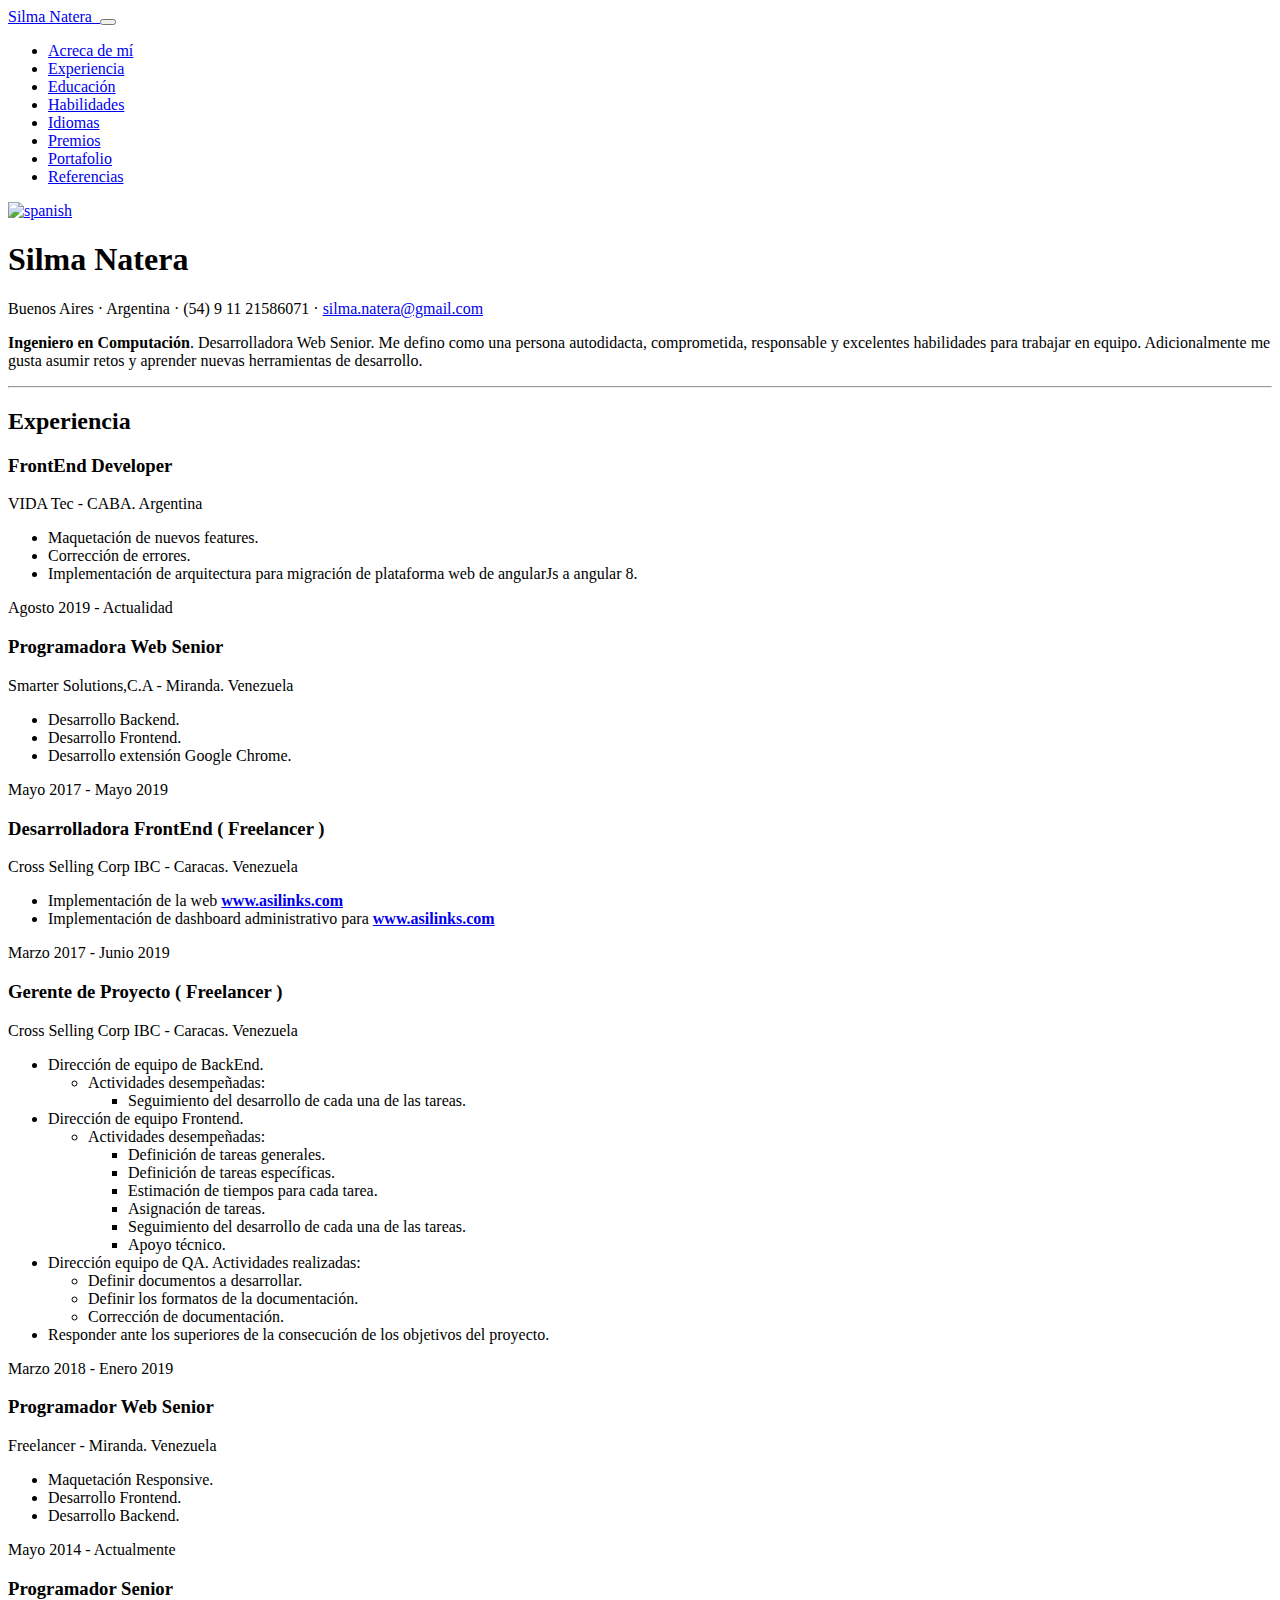
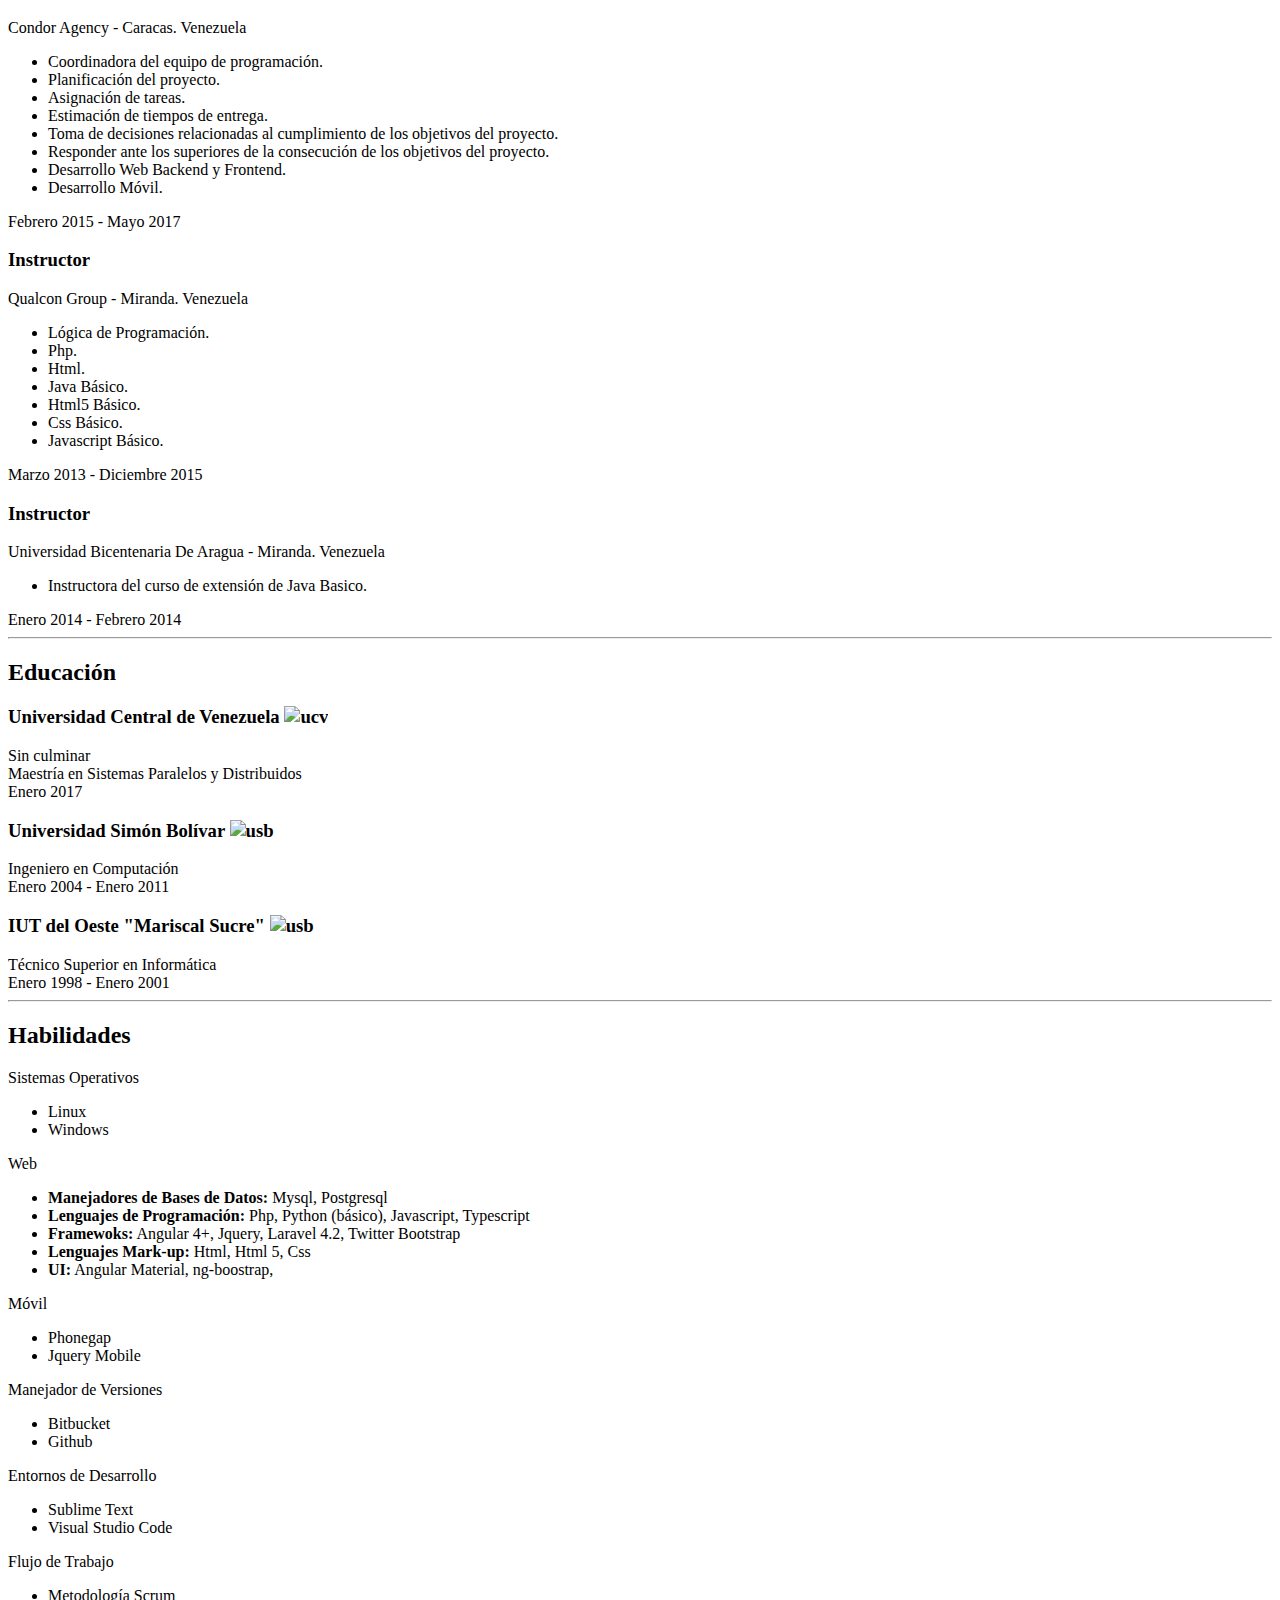
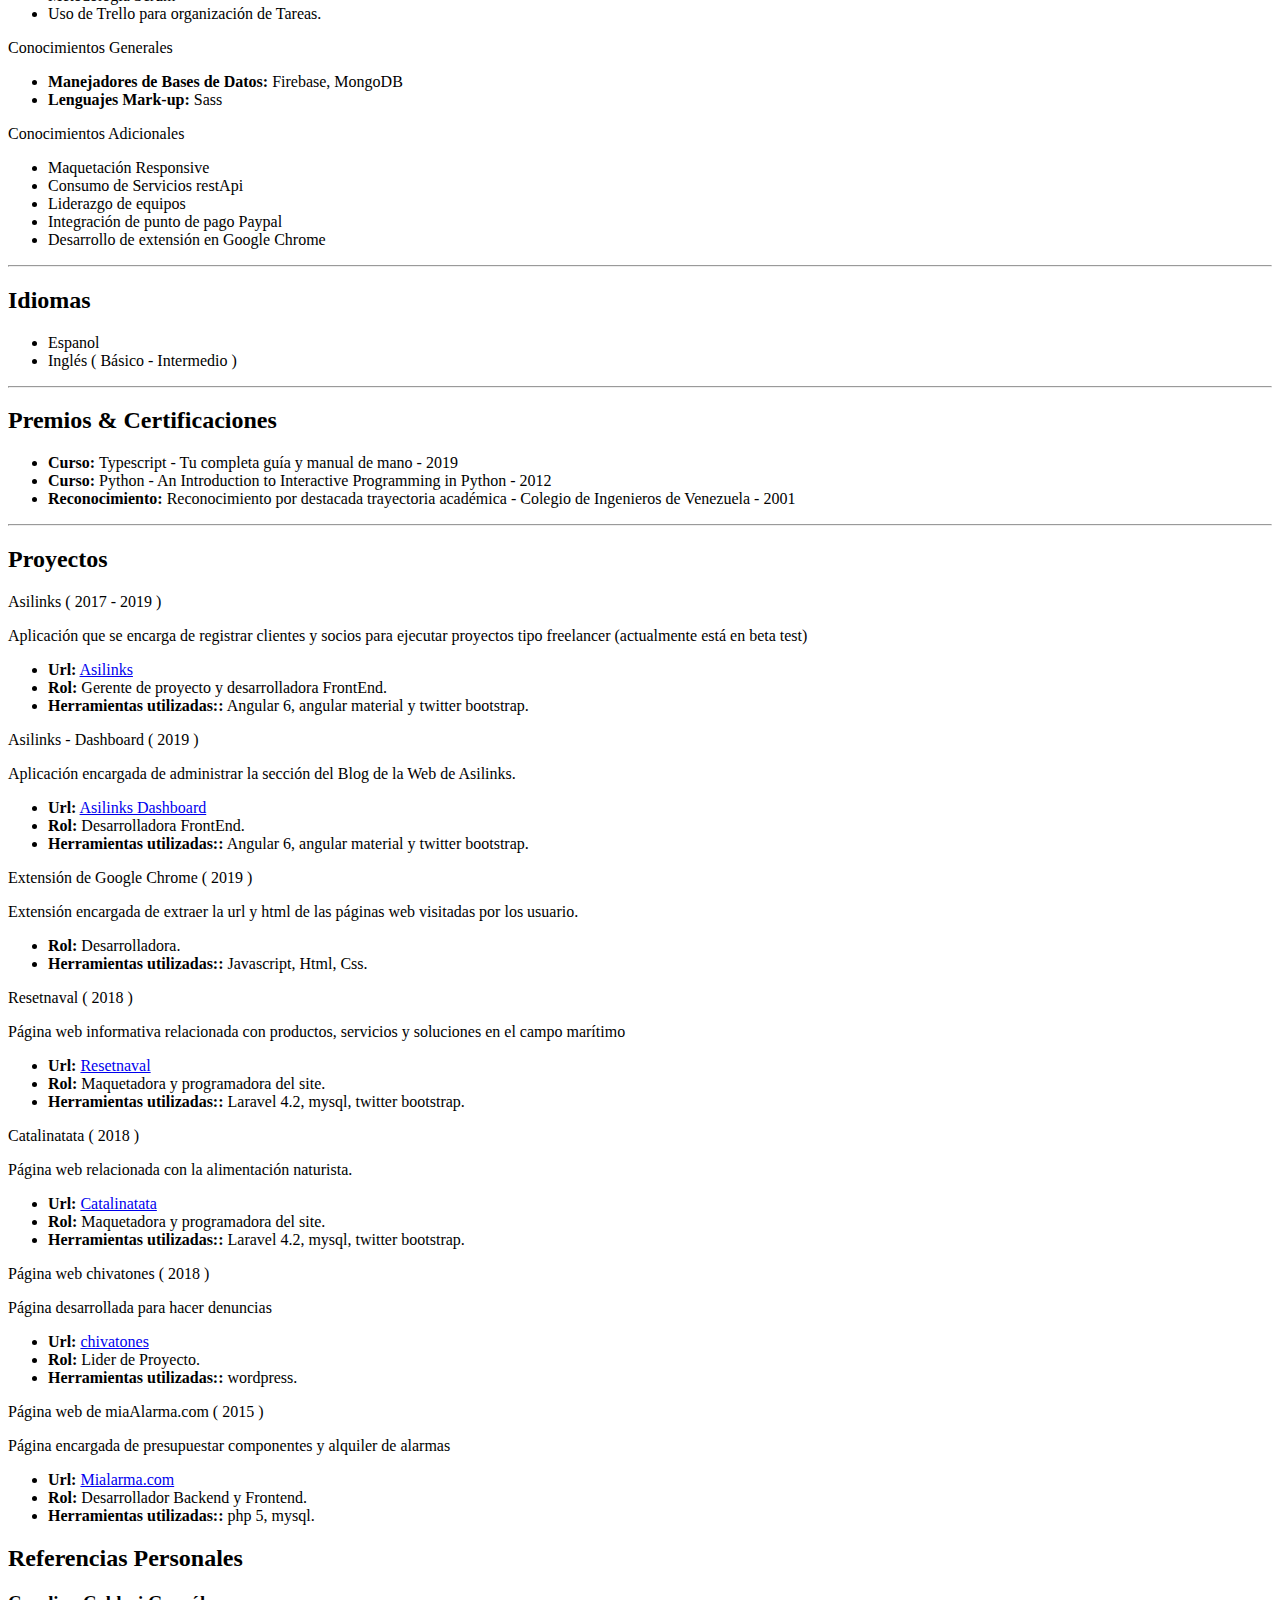
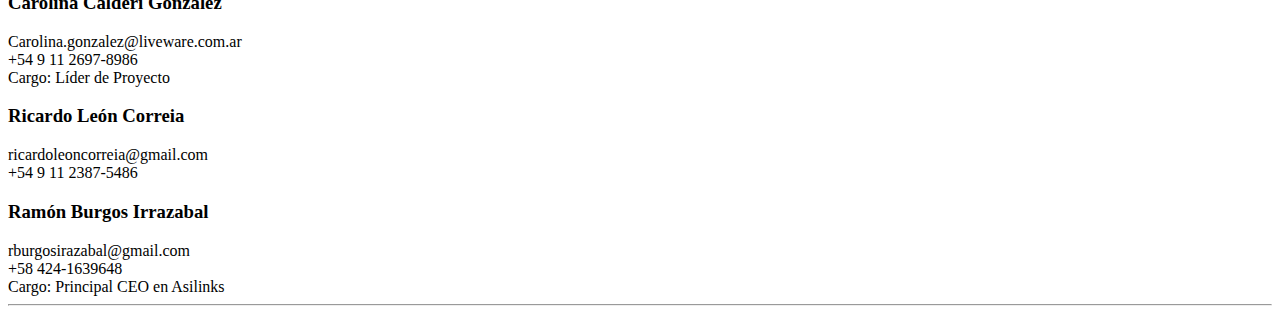
==== commit 374a943c: "Creada nueva experiencia laboral" ====
--- a/index.html
+++ b/index.html
@@ -77,7 +77,7 @@
         <h1 class="mb-0">Silma
           <span class="text-primary">Natera</span>
         </h1>
-        <div class="subheading mb-5">Buenos Aires · Argentina · (54) 9 11 33114085 ·
+        <div class="subheading mb-5">Buenos Aires · Argentina · (54) 9 11 21586071 ·
           <a href="#">silma.natera@gmail.com</a>
         </div>
         <p class="lead mb-5">
@@ -111,6 +111,30 @@
 
         <div class="resume-item d-flex flex-column flex-md-row justify-content-between mb-5">
           <div class="resume-content">
+            <h3 class="mb-0">FrontEnd Developer</h3>
+            <div class="subheading mb-3">VIDA Tec - CABA. Argentina </div>
+            <ul class="fa-ul mb-0">
+              <li>
+                <i class="fa-li fa fa-check"></i>
+                Maquetación de nuevos features.
+              </li>
+              <li>
+                <i class="fa-li fa fa-check"></i>
+                Corrección de errores.
+              </li>
+              <li>
+                <i class="fa-li fa fa-check"></i>
+                Implementación de arquitectura para migración de plataforma web de angularJs a angular 8.
+              </li>
+            </ul>
+          </div>
+          <div class="resume-date text-md-right">
+            <span class="text-primary">Agosto 2019 - Actualidad</span>
+          </div>
+        </div>
+
+        <div class="resume-item d-flex flex-column flex-md-row justify-content-between mb-5">
+          <div class="resume-content">
             <h3 class="mb-0">Programadora Web Senior</h3>
             <div class="subheading mb-3">Smarter Solutions,C.A - Miranda. Venezuela </div>
             <ul class="fa-ul mb-0">
@@ -570,7 +594,7 @@
           <ul class="fa-ul mb-0">
             <li>
               <i class="fa-li fa fa-check"></i>
-              <b>Url:</b> <a href="https://dev.asilinks.com/" target="_blank">Asilinks</a>
+              <b>Url:</b> <a href="https://asilinks.com/" target="_blank">Asilinks</a>
             </li>
             <li>
               <i class="fa-li fa fa-check"></i>
@@ -590,7 +614,7 @@
             <ul class="fa-ul mb-0">
               <li>
                 <i class="fa-li fa fa-check"></i>
-                <b>Url:</b> <a href="https://dev.asilinks.com/" target="_blank">Asilinks Dashboard</a>
+                <b>Url:</b> <a href="https://dashboard.asilinks.com/" target="_blank">Asilinks Dashboard</a>
               </li>
               <li>
                 <i class="fa-li fa fa-check"></i>
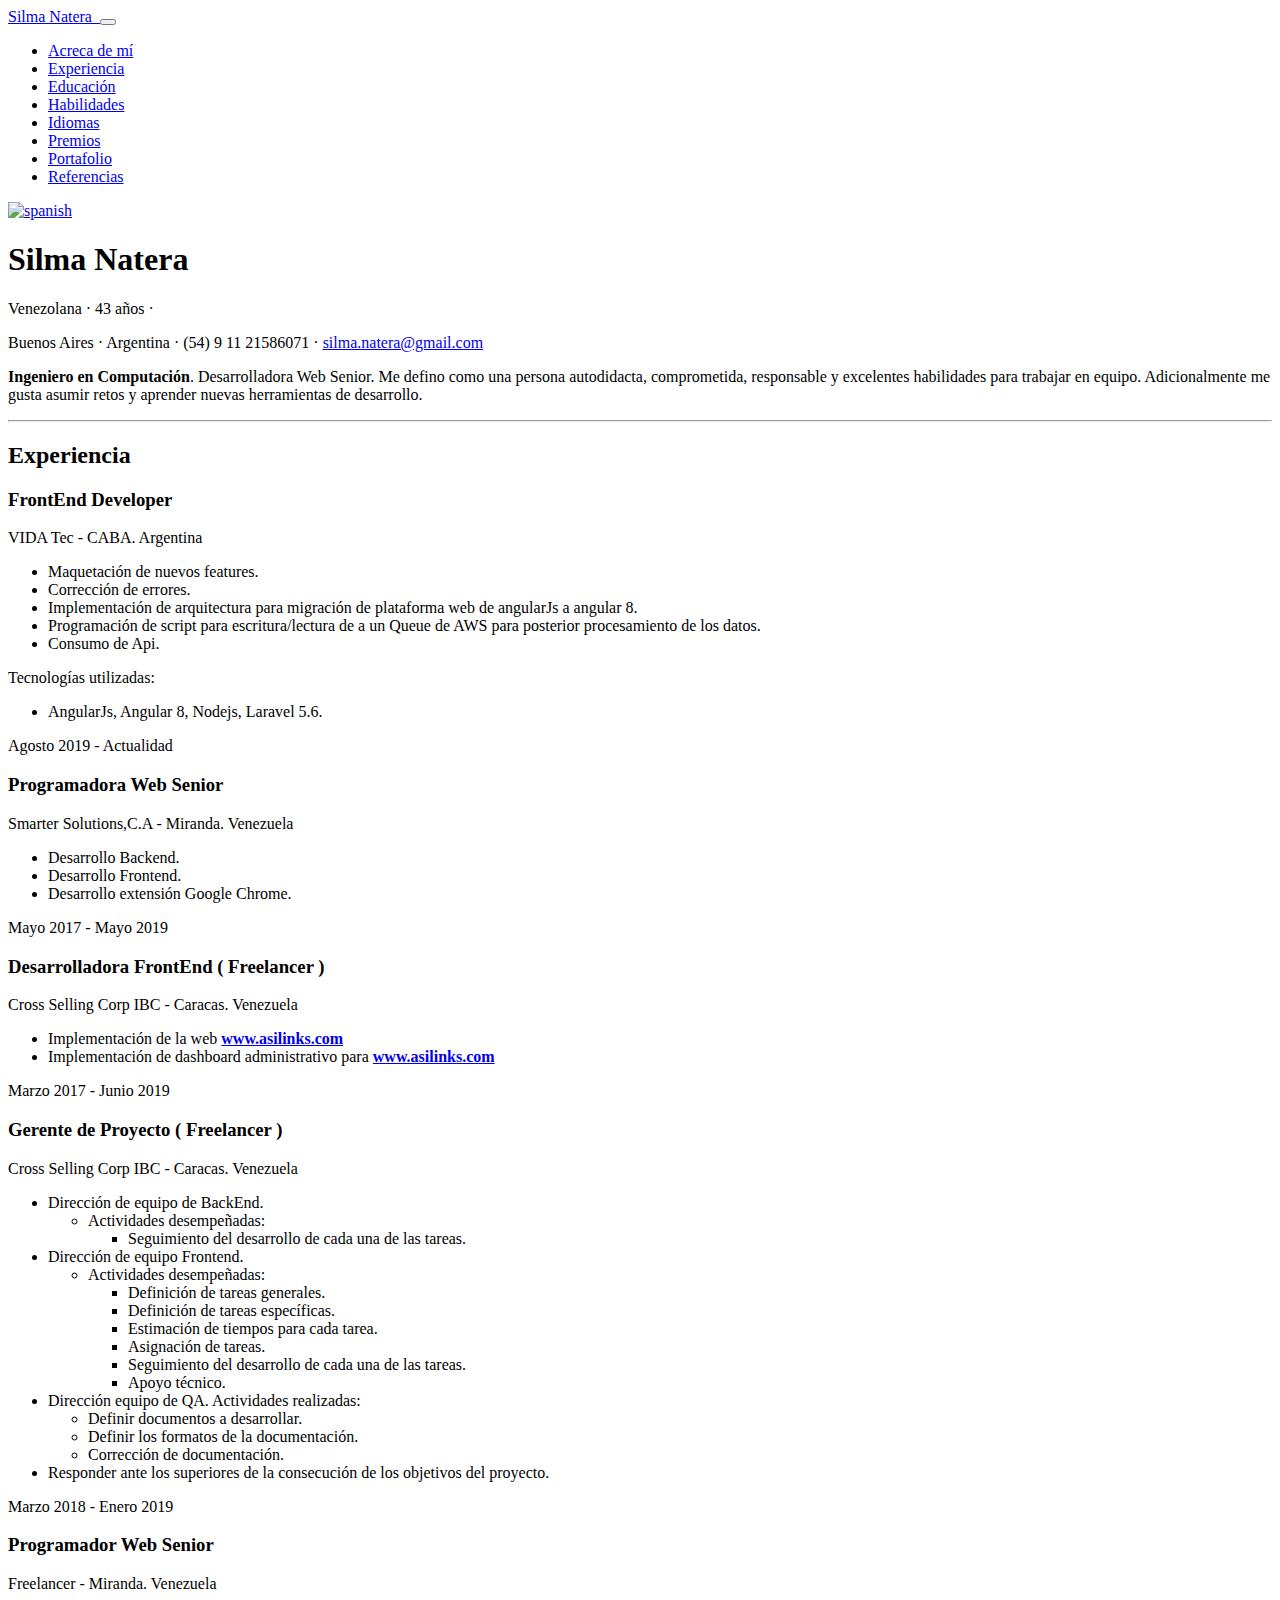
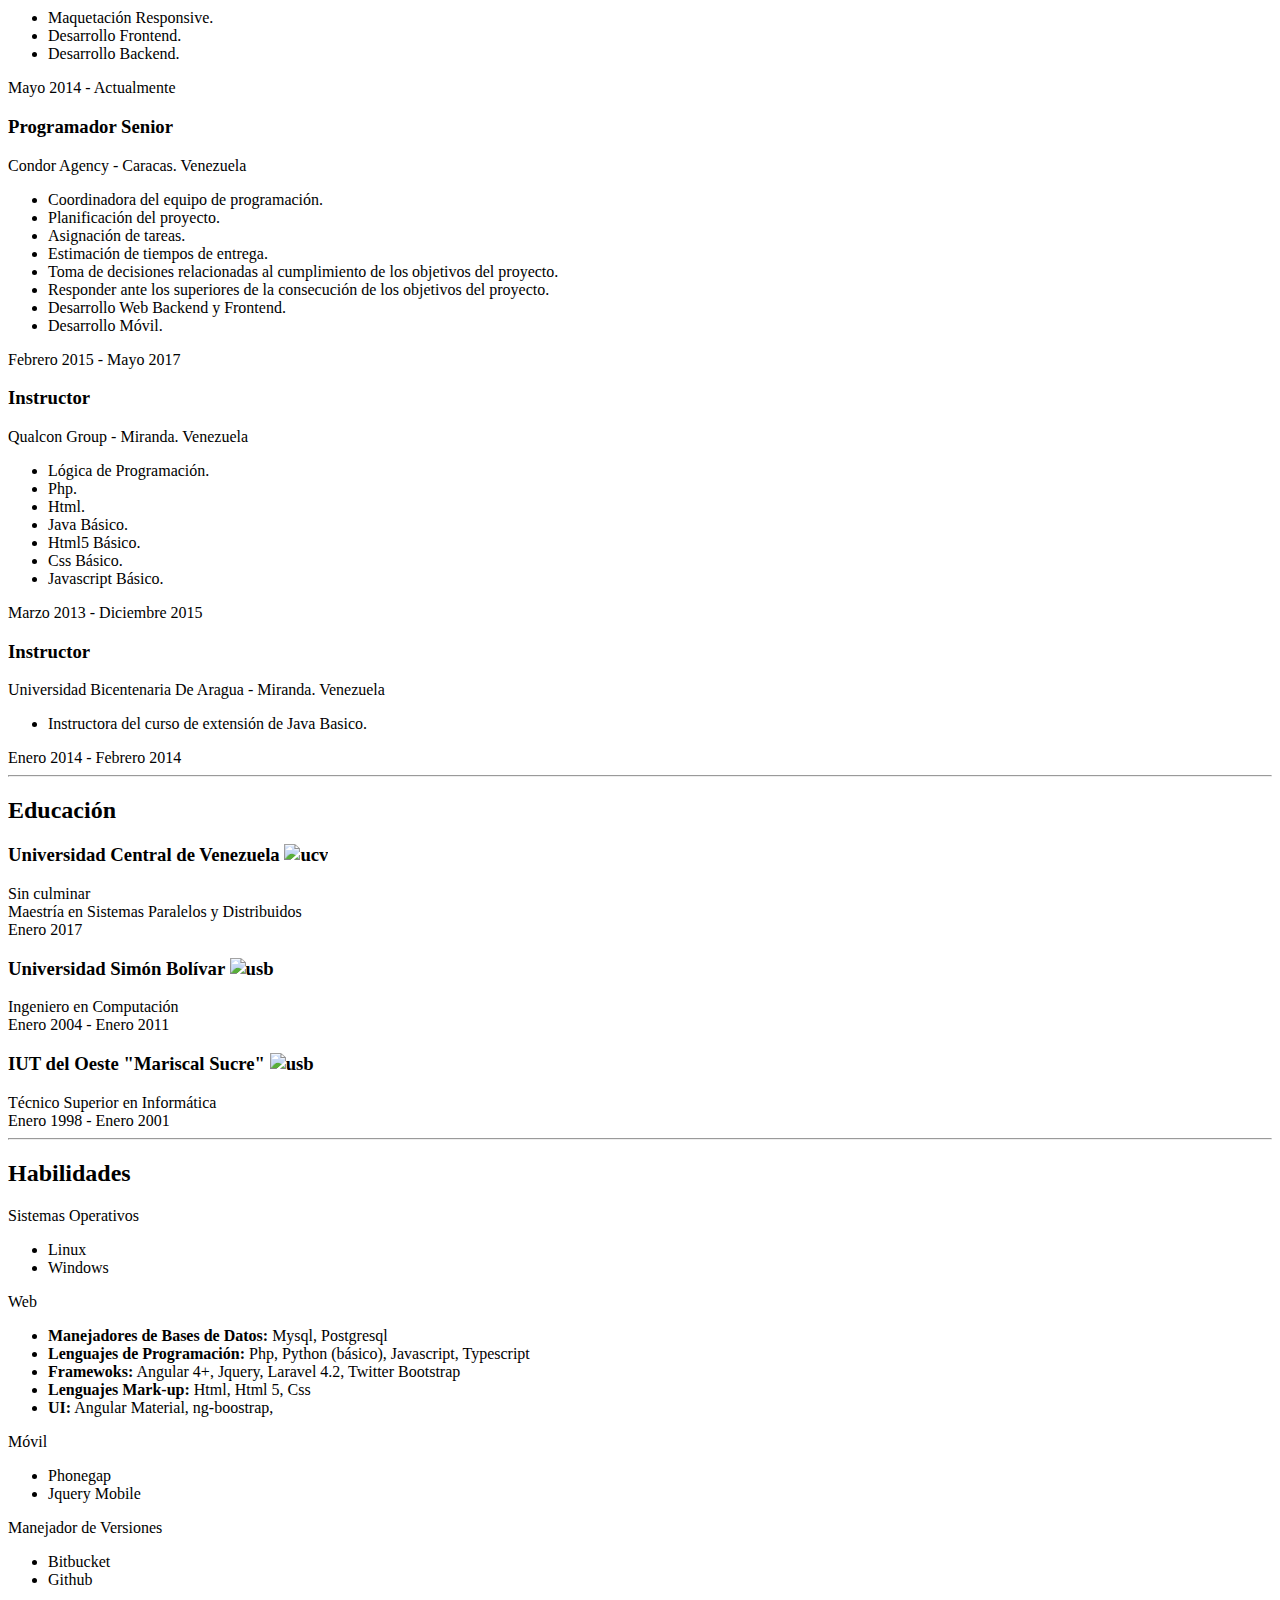
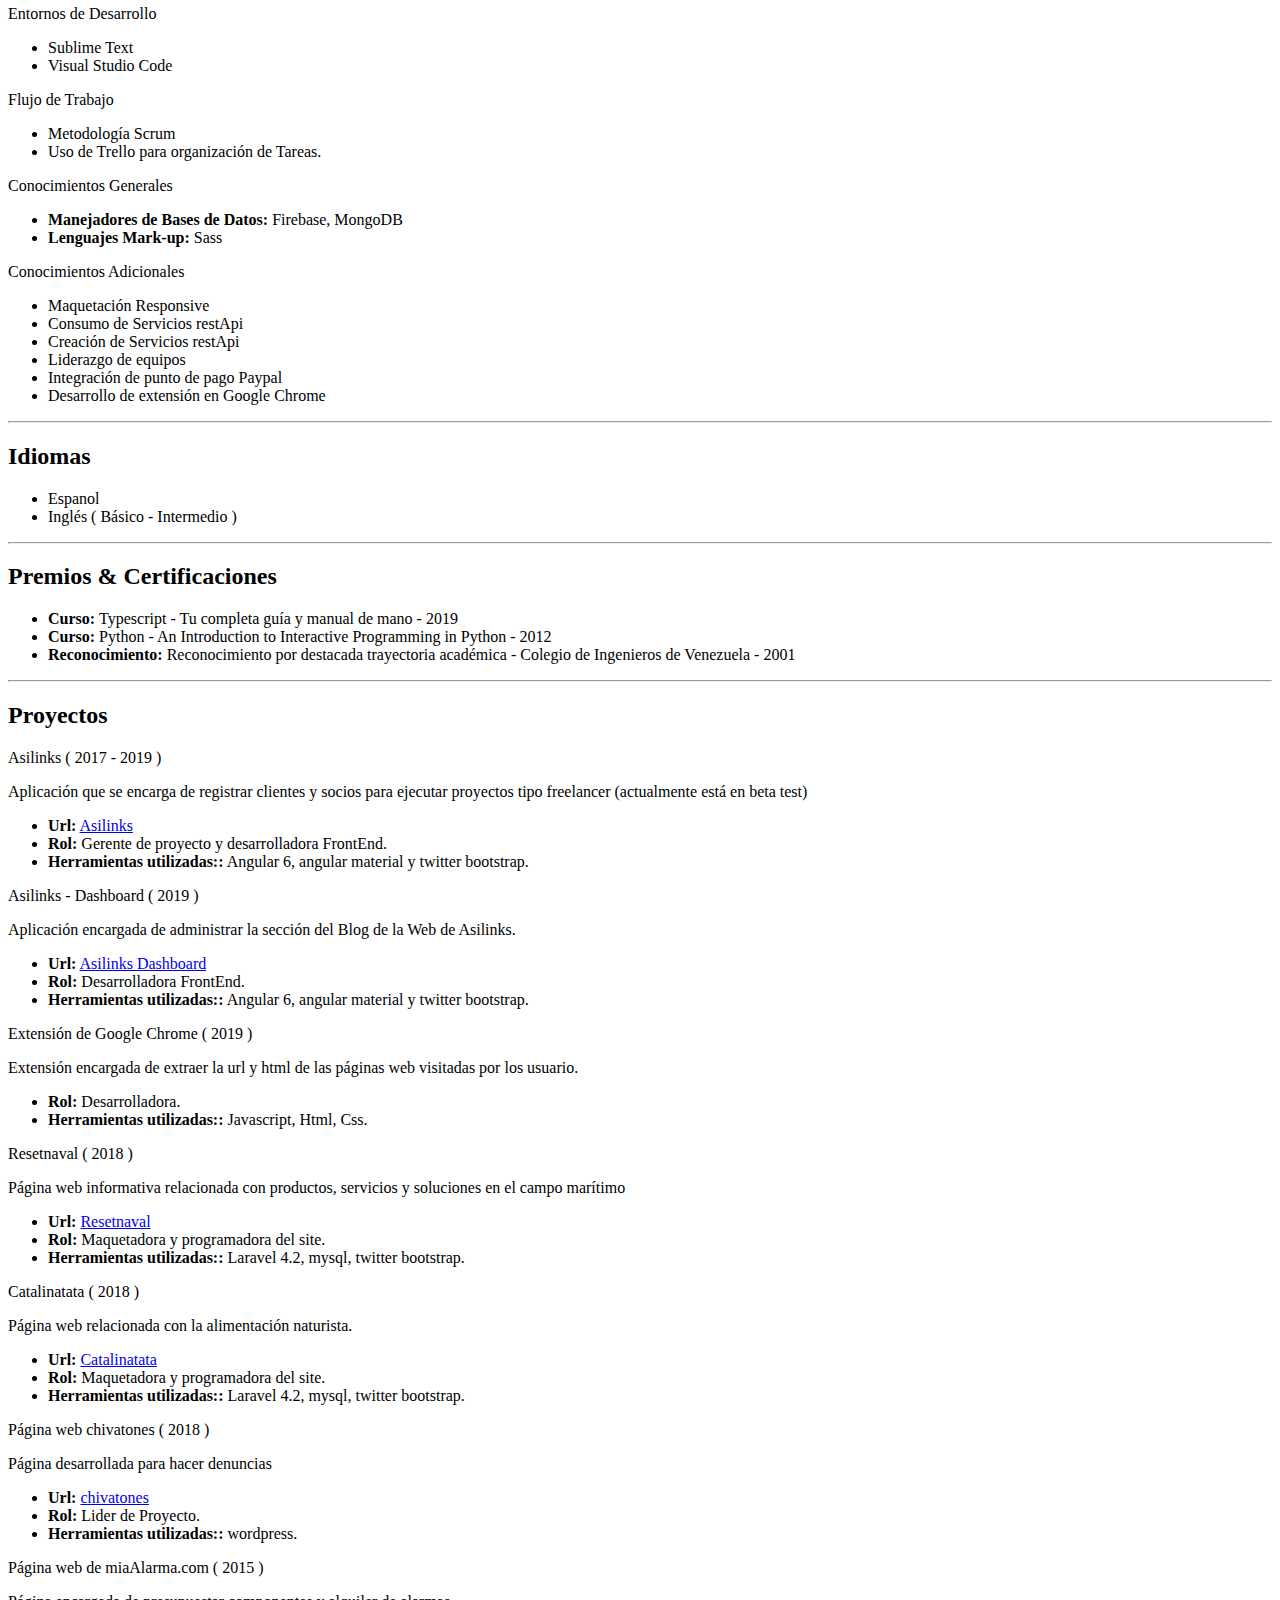
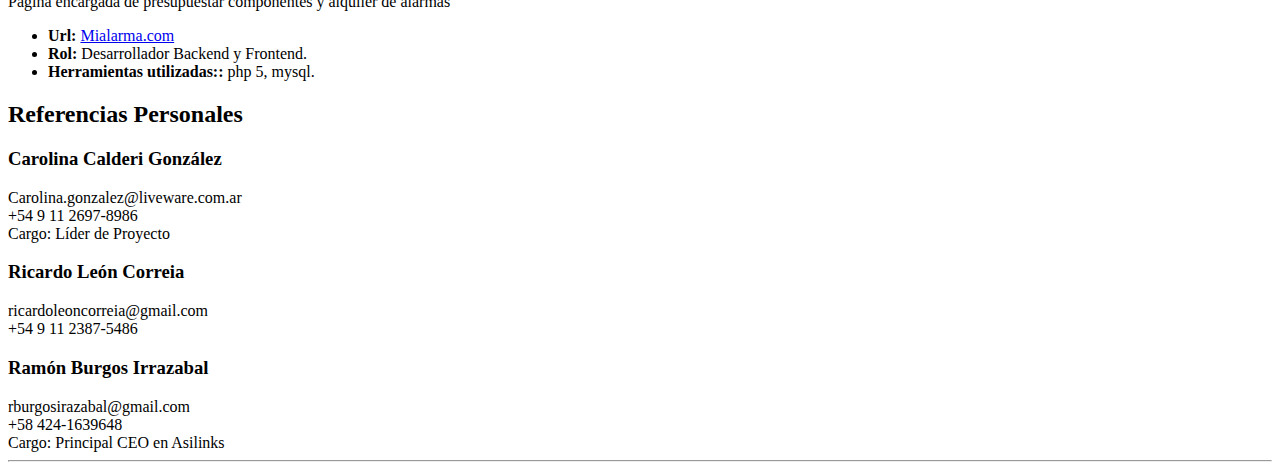
==== commit 02735254: "Adding information about last experience" ====
--- a/index.html
+++ b/index.html
@@ -9,7 +9,7 @@
   <meta name="author" content="">
 
   <title>Resume - Silma Natera</title>
-
+  <link rel="icon" href="vzla.ico" type="image/gif" sizes="16x16">
   <!-- Bootstrap core CSS -->
   <link href="vendor/bootstrap/css/bootstrap.min.css" rel="stylesheet">
 
@@ -77,6 +77,7 @@
         <h1 class="mb-0">Silma
           <span class="text-primary">Natera</span>
         </h1>
+        <p>Venezolana · 43 años ·</p>
         <div class="subheading mb-5">Buenos Aires · Argentina · (54) 9 11 21586071 ·
           <a href="#">silma.natera@gmail.com</a>
         </div>
@@ -126,6 +127,22 @@
                 <i class="fa-li fa fa-check"></i>
                 Implementación de arquitectura para migración de plataforma web de angularJs a angular 8.
               </li>
+              <li>
+                <i class="fa-li fa fa-check"></i>
+                Programación de script para escritura/lectura de a un Queue de AWS para posterior procesamiento de los datos.
+              </li>
+              <li>
+                <i class="fa-li fa fa-check"></i>
+                Consumo de Api.
+              </li>
+            </ul>
+            <span>Tecnologías utilizadas:</span>
+            <ul class="fa-ul mb-0">
+              <li>
+                <i class="fa-li fa fa-check"></i>
+                AngularJs, Angular 8, Nodejs, Laravel 5.6.
+              </li>
+              
             </ul>
           </div>
           <div class="resume-date text-md-right">
@@ -524,6 +541,10 @@
           <li>
             <i class="fa-li fa fa-check"></i>
             Consumo de Servicios restApi
+          </li>
+          <li>
+            <i class="fa-li fa fa-check"></i>
+            Creación de Servicios restApi
           </li>
           <li>
             <i class="fa-li fa fa-check"></i>
